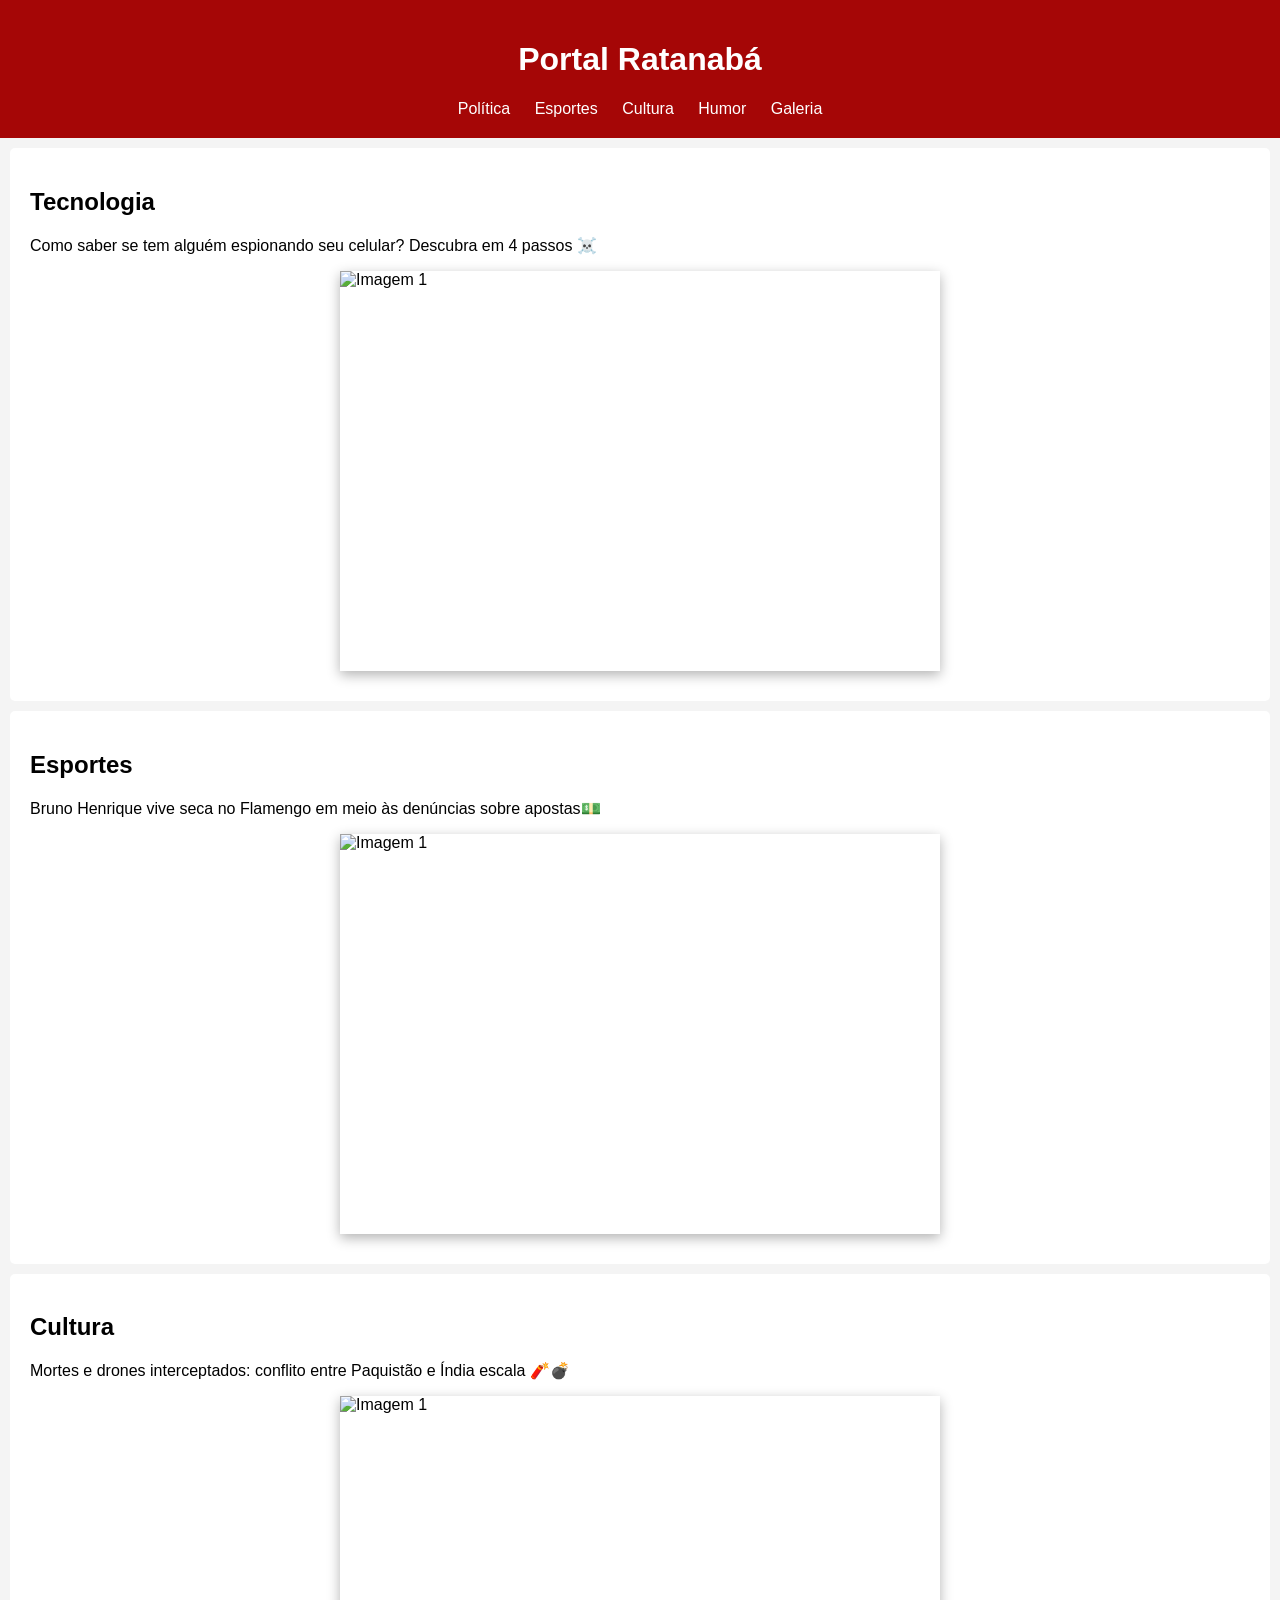
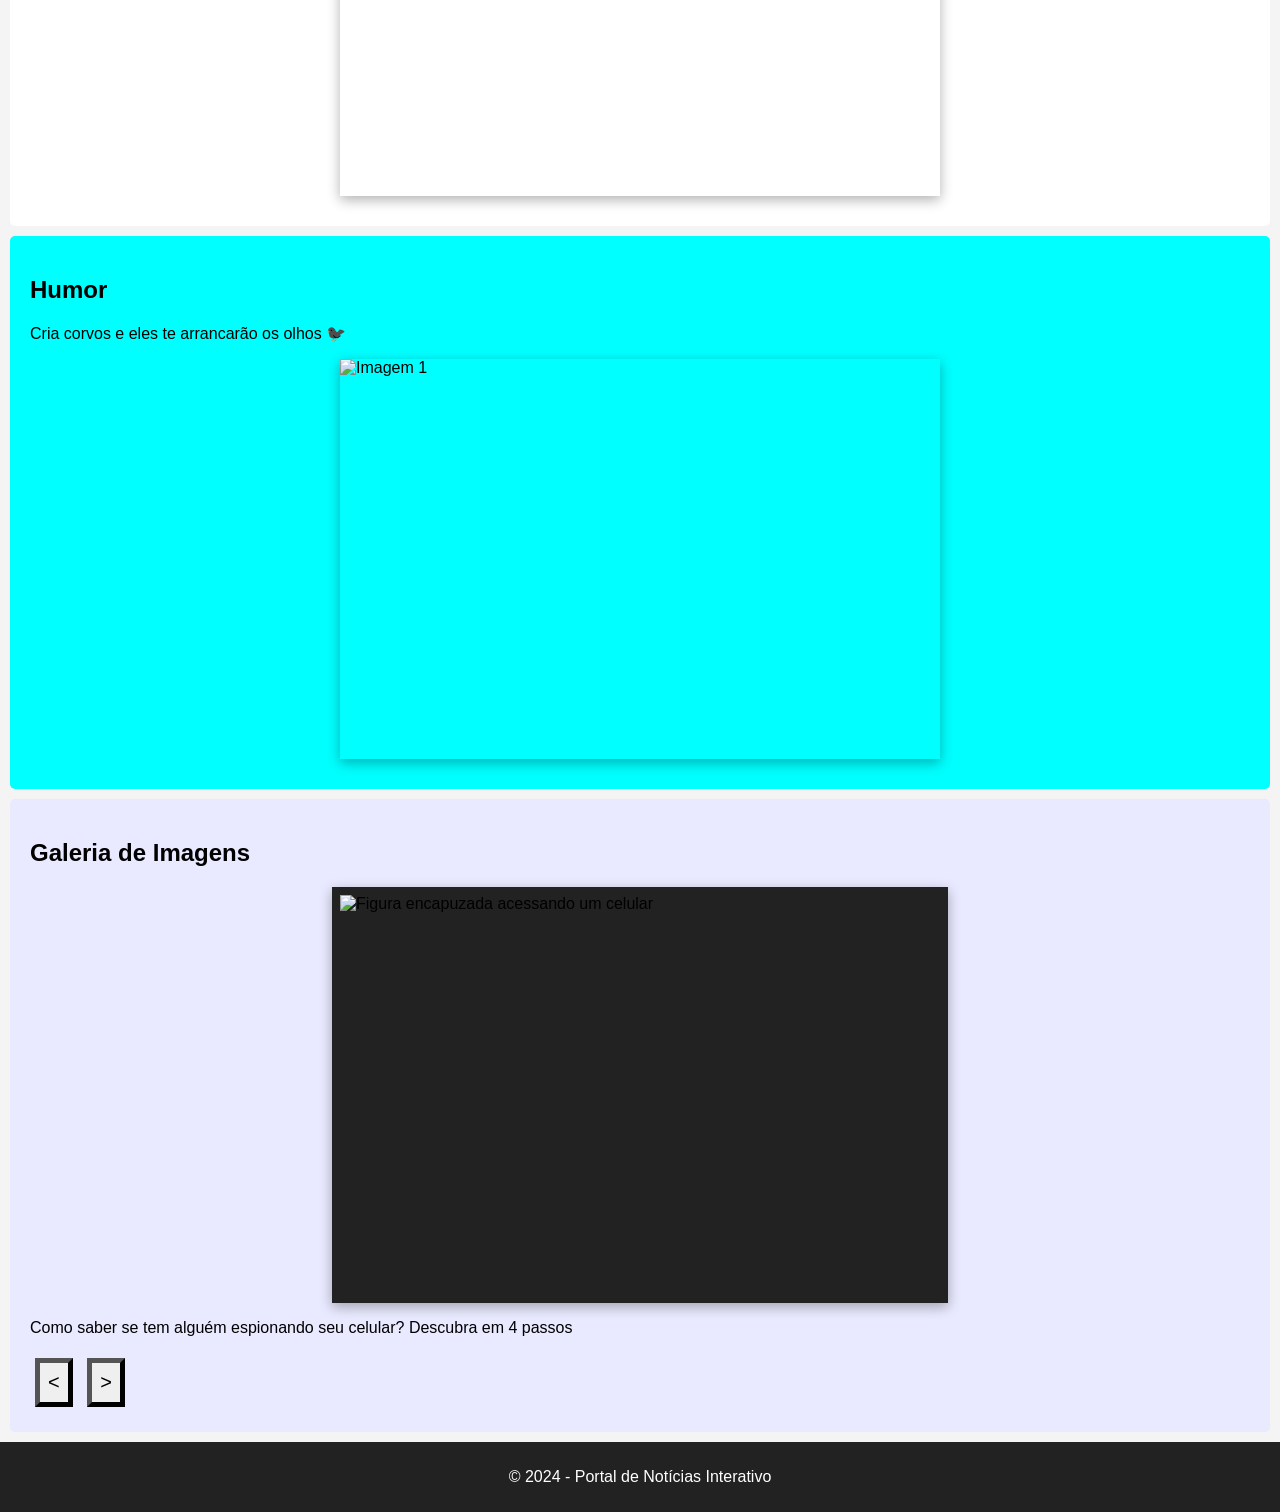
==== index.html @ 119e6946 "commit 2" ====
<!DOCTYPE html>
<html lang="pt-br">

<head>
    <link rel="icon" href="img\favicon.ico" type="image/x-icon">

    <meta charset="UTF-8">
    <title>Portal de Ratanabá</title>
    <link rel="stylesheet" href="css/estilos.css">
</head>

<body>
    <header>
        <h1>Portal Ratanabá</h1>
        <nav>
            <a href="#secao1">Política</a>
            <a href="#secao2">Esportes</a>
            <a href="#secao3">Cultura</a>
            <a href="#secao4">Humor</a>
            <a href="#galeria">Galeria</a>
        </nav>
    </header>
    <main>
        <section id="secao1">
            <h2>Tecnologia</h2>
            <p>Como saber se tem alguém espionando seu celular? Descubra em 4 passos ☠️</p> 
            <img src="https://conteudo.imguol.com.br/c/noticias/06/2018/08/19/espiao-hacker-seguranca-digital-1534694439023_v2_900x506.jpg.webp" alt="Imagem 1">

        </section>

        <section id="secao2">
            <h2>Esportes</h2>
            <p>Bruno Henrique vive seca no Flamengo em meio às denúncias sobre apostas💵</p> 
            <img src="https://i.ytimg.com/vi/PsQIPL8NWRI/hq720.jpg?sqp=-oaymwEhCK4FEIIDSFryq4qpAxMIARUAAAAAGAElAADIQj0AgKJD&rs=AOn4CLB_89P3lAuVj4WAFDMMkQ6Om1TGcA" alt="Imagem 1">
        </section>
        
        <section id="secao3">
            <h2>Cultura</h2>
            <p>Mortes e drones interceptados: conflito entre Paquistão e Índia escala 🧨💣</p> 
            <img src="https://ichef.bbci.co.uk/ace/ws/640/cpsprodpb/baee/live/a901a1b0-2ae1-11f0-9363-3143af46f15c.jpg.webp" alt = "Imagem 1">
        </section>

        <section id= "secao4"> 
         <h2>Humor</h2> 
         <p> Cria corvos e eles te arrancarão os olhos 🐦‍⬛</p>
        <img src ="https://s3.amazonaws.com/uploads.piaui.folha.uol.com.br/wp-content/uploads/2024/04/02142800/212_humor.jpg"alt = "Imagem 1">
        

        </section>

        <section id="galeria">
            <h2>Galeria de Imagens</h2>
        
            <img  id  = "imagem"> 
            
            <p id="descricao"></p>
            
            <button id="anterior"> < </button>
            <button id="proxima"> > </button>
        </section> 

    </main>
    <footer>
        <p>&copy; 2024 - Portal de Notícias Interativo</p>
    </footer>
    <script src="js/script.js"></script>
</body>

</html>
---- css/estilos.css ----
body {
    font-family: Arial, sans-serif;
    margin: 0;
    padding: 0;
    background-color: #f4f4f4;
}

header {
    background-color: #a50606;
    color: white;
    padding: 20px;
    text-align: center;
}

nav a {
    margin: 0 10px;
    color: white;
    text-decoration: none
}

section {
    padding: 20px;
    background-color: white;
    margin: 10px;
    border-radius: 5px;
}

img {
    width: 600px; 
    height: 400px;
    box-shadow: 0px 4px 12px rgba(0, 0, 0, 0.3);
    display: block;
    margin: 10px auto;
}

button {
    font-size: 20px;
    margin: 5px;
    padding: 8px; 
    border-width: 5px;
    
}

footer {
    text-align: center;
    padding: 10px;
    background-color: #222;
    color: white;
} 
 

#secao4 { 
    background-color: aqua;
}  

@keyframes fadeIn {
    from { opacity: 0; }
    to { opacity: 1; }
}
#imagem { 
    background-color: #222;
    padding: 8px;
    border-width: 8px; 
    animation: fadeIn 0.5s ease-in;
} 

button:hover {
    background-color: #a50606;
    color: white;
    cursor: pointer;
    transition: 0.3s;
}

#galeria {
    background-color: #e9e9ff;
    border-radius: 5px;
    padding: 20px;
} 



.fade {
    animation: fadeIn 0.5s ease-in;
}
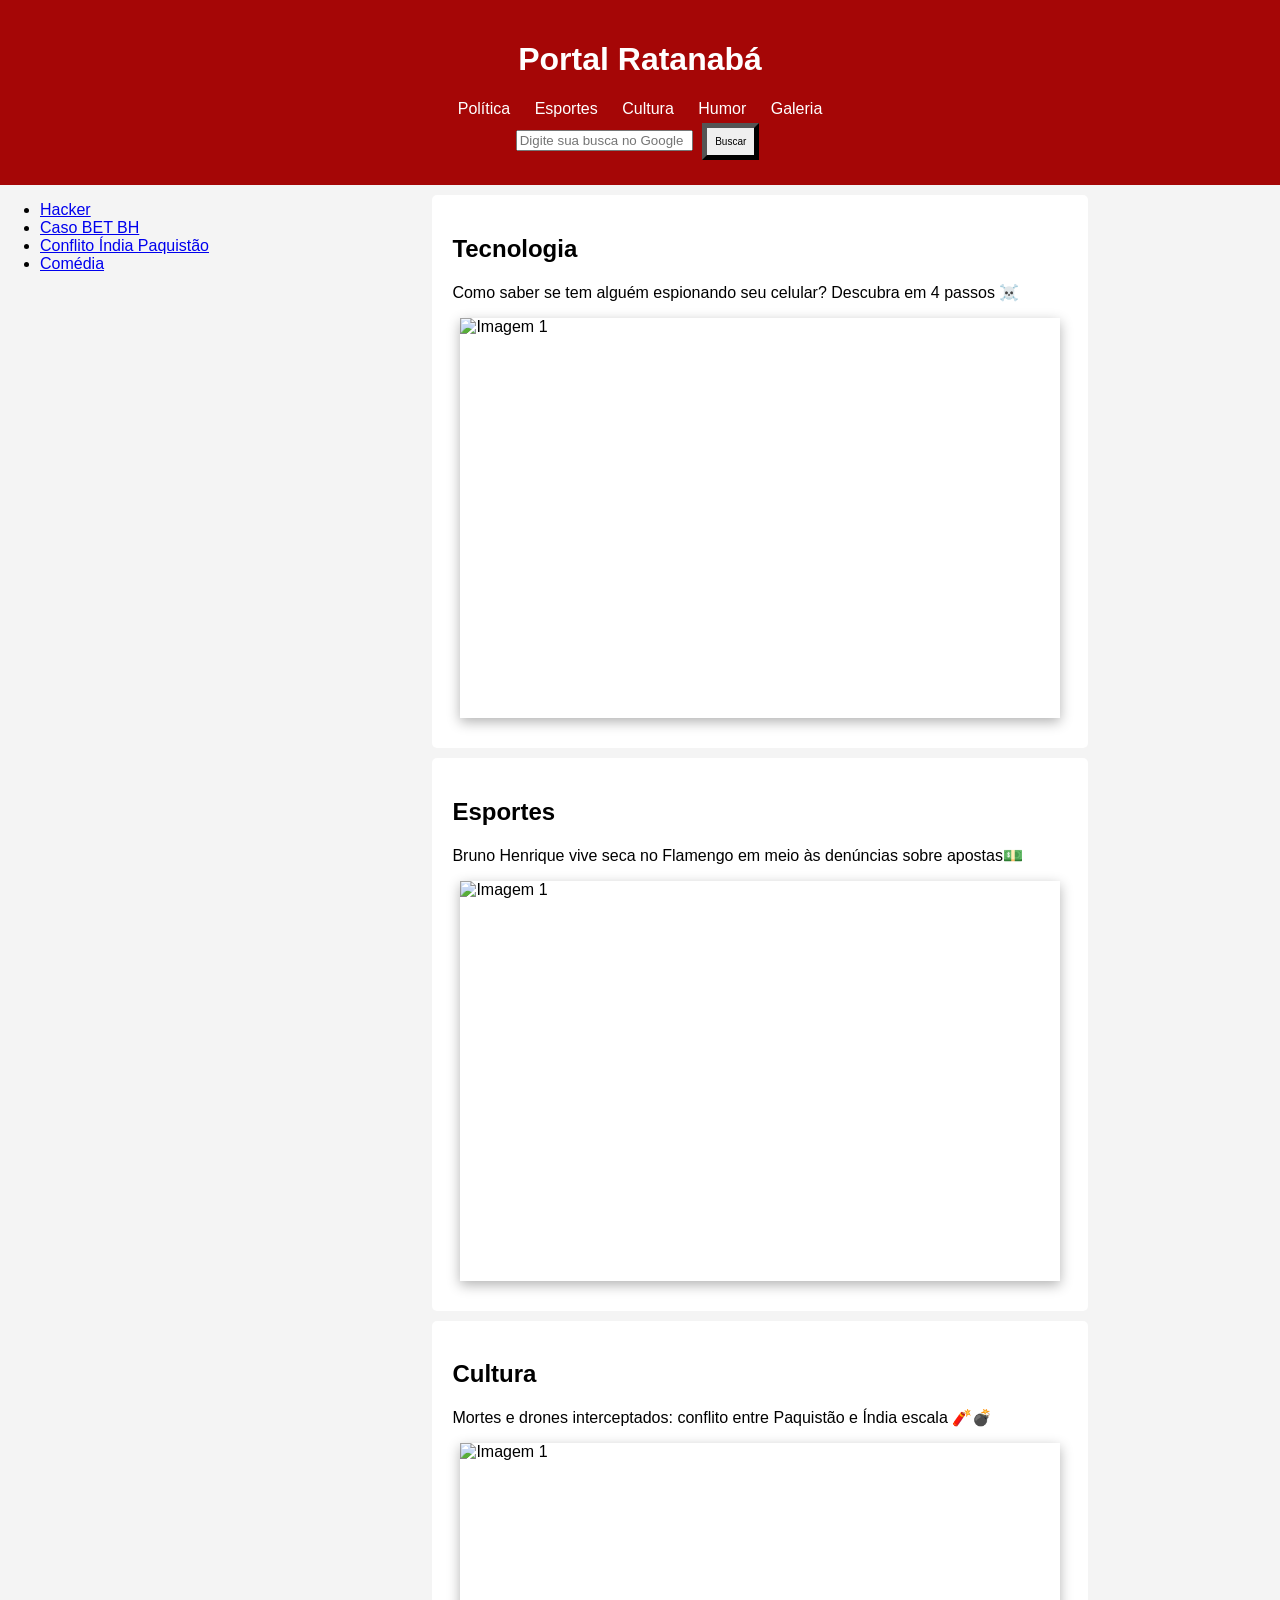
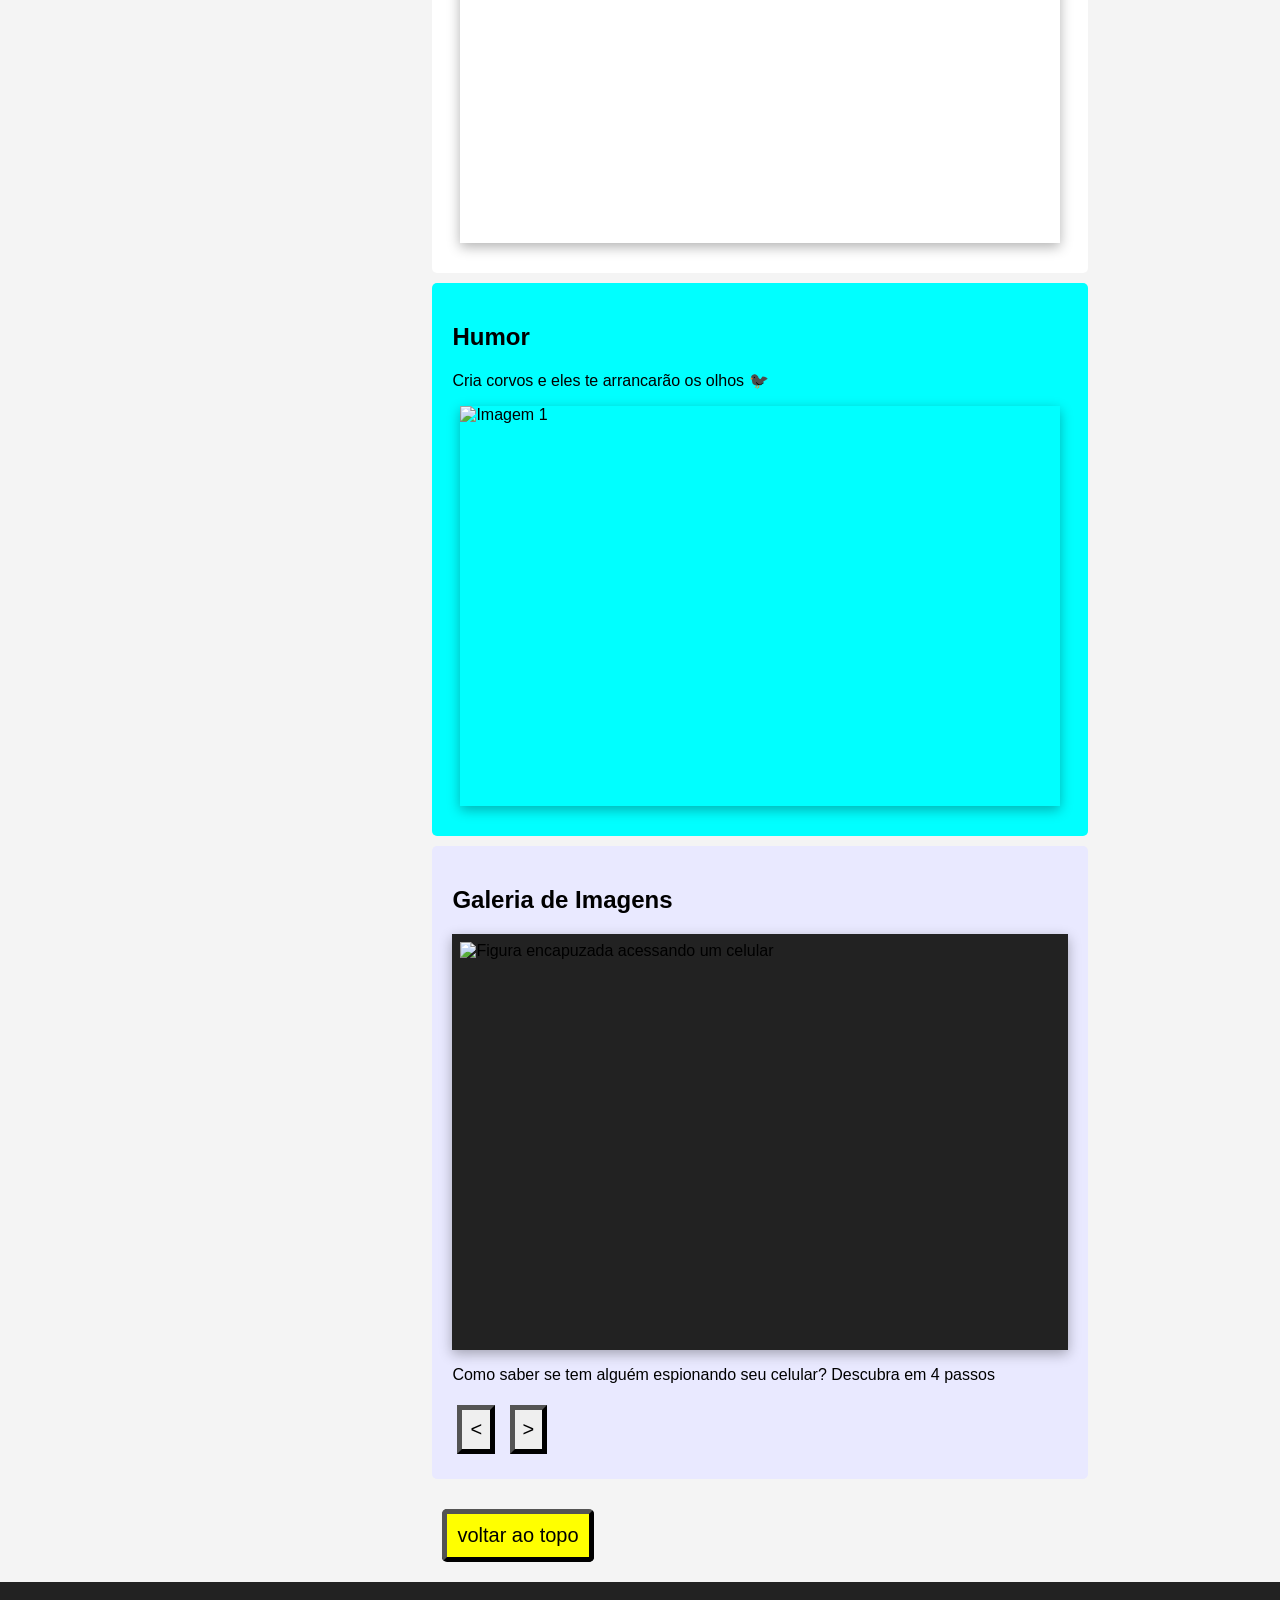
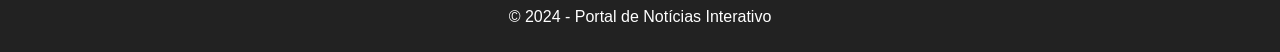
==== commit c220ab32: "commit 4" ====
--- a/index.html
+++ b/index.html
@@ -10,6 +10,8 @@
 </head>
 
 <body>
+
+
     <header>
         <h1>Portal Ratanabá</h1>
         <nav>
@@ -19,46 +21,85 @@
             <a href="#secao4">Humor</a>
             <a href="#galeria">Galeria</a>
         </nav>
+          <form action="https://www.google.com/search" method="get" target="_blank">
+    <input type="text" name="q" placeholder="Digite sua busca no Google" required>
+    <button type="submit", id = "google">Buscar</button>
+
     </header>
     <main>
-        <section id="secao1">
-            <h2>Tecnologia</h2>
-            <p>Como saber se tem alguém espionando seu celular? Descubra em 4 passos ☠️</p> 
-            <img src="https://conteudo.imguol.com.br/c/noticias/06/2018/08/19/espiao-hacker-seguranca-digital-1534694439023_v2_900x506.jpg.webp" alt="Imagem 1">
+        <div id="principal">
+            <div id ="lateral"> <ul>
+                <li>
+                <a href =https://www.uol.com.br/tilt/noticias/redacao/2025/05/08/como-saber-se-tem-alguem-espionando-seu-celular-descubra-em-4-passos.htm>
+                Hacker</a>
+                </li> 
+                <li>
+                <a href =https://www.uol.com.br/esporte/futebol/ultimas-noticias/2025/04/17/bruno-henrique-divulgou-bet-em-ano-de-caso-suspeito-fazer-muito-green.htm>
+                Caso BET BH</a>
+                </li>
+              <li> 
+                <a href="https://www.bbc.com/portuguese/articles/c14x4vz3yn5o"> 
+                    Conflito Índia Paquistão
+                </a>
+              </li> 
+              <li> 
+                <a href="https://piaui.folha.uol.com.br/materia/cria-corvos-e-eles-te-arrancarao-os-olhos/"> 
+                 Comédia
+                </a>
+              </li>
+                </ul>
 
-        </section>
+        </div>
+            <div id = "meio">
+                <section id="secao1">
+                    <h2>Tecnologia</h2>
+                    <p>Como saber se tem alguém espionando seu celular? Descubra em 4 passos ☠️</p>
+                    <img src="https://conteudo.imguol.com.br/c/noticias/06/2018/08/19/espiao-hacker-seguranca-digital-1534694439023_v2_900x506.jpg.webp"
+                        alt="Imagem 1">
 
-        <section id="secao2">
-            <h2>Esportes</h2>
-            <p>Bruno Henrique vive seca no Flamengo em meio às denúncias sobre apostas💵</p> 
-            <img src="https://i.ytimg.com/vi/PsQIPL8NWRI/hq720.jpg?sqp=-oaymwEhCK4FEIIDSFryq4qpAxMIARUAAAAAGAElAADIQj0AgKJD&rs=AOn4CLB_89P3lAuVj4WAFDMMkQ6Om1TGcA" alt="Imagem 1">
-        </section>
-        
-        <section id="secao3">
-            <h2>Cultura</h2>
-            <p>Mortes e drones interceptados: conflito entre Paquistão e Índia escala 🧨💣</p> 
-            <img src="https://ichef.bbci.co.uk/ace/ws/640/cpsprodpb/baee/live/a901a1b0-2ae1-11f0-9363-3143af46f15c.jpg.webp" alt = "Imagem 1">
-        </section>
+                </section>
 
-        <section id= "secao4"> 
-         <h2>Humor</h2> 
-         <p> Cria corvos e eles te arrancarão os olhos 🐦‍⬛</p>
-        <img src ="https://s3.amazonaws.com/uploads.piaui.folha.uol.com.br/wp-content/uploads/2024/04/02142800/212_humor.jpg"alt = "Imagem 1">
-        
+                <section id="secao2">
+                    <h2>Esportes</h2>
+                    <p>Bruno Henrique vive seca no Flamengo em meio às denúncias sobre apostas💵</p>
+                    <img src="https://i.ytimg.com/vi/PsQIPL8NWRI/hq720.jpg?sqp=-oaymwEhCK4FEIIDSFryq4qpAxMIARUAAAAAGAElAADIQj0AgKJD&rs=AOn4CLB_89P3lAuVj4WAFDMMkQ6Om1TGcA"
+                        alt="Imagem 1">
+                </section>
 
-        </section>
+                <section id="secao3">
+                    <h2>Cultura</h2>
+                    <p>Mortes e drones interceptados: conflito entre Paquistão e Índia escala 🧨💣</p>
+                    <img src="https://ichef.bbci.co.uk/ace/ws/640/cpsprodpb/baee/live/a901a1b0-2ae1-11f0-9363-3143af46f15c.jpg.webp"
+                        alt="Imagem 1">
+                </section>
 
-        <section id="galeria">
-            <h2>Galeria de Imagens</h2>
-        
-            <img  id  = "imagem"> 
-            
-            <p id="descricao"></p>
-            
-            <button id="anterior"> < </button>
-            <button id="proxima"> > </button>
-        </section> 
+                <section id="secao4">
+                    <h2>Humor</h2>
+                    <p> Cria corvos e eles te arrancarão os olhos 🐦‍⬛</p>
+                    <img src="https://s3.amazonaws.com/uploads.piaui.folha.uol.com.br/wp-content/uploads/2024/04/02142800/212_humor.jpg"
+                        alt="Imagem 1">
 
+
+                </section>
+
+                <section id="galeria">
+                    <h2>Galeria de Imagens</h2>
+
+                    <img id="imagem">
+
+                    <p id="descricao"></p>
+
+                    <button id="anterior">
+                        < </button>
+                            <button id="proxima"> > </button>
+
+
+                </section>
+
+                <a href="#"><button id="topo">voltar ao topo </button></a>
+            </div>
+
+        </div>
     </main>
     <footer>
         <p>&copy; 2024 - Portal de Notícias Interativo</p>
@@ -66,4 +107,5 @@
     <script src="js/script.js"></script>
 </body>
 
+
 </html>
--- a/css/estilos.css
+++ b/css/estilos.css
@@ -1,3 +1,13 @@
+@keyframes fadeIn {
+  from {
+    opacity: 0;
+  }
+  to {
+    opacity: 1;
+  }
+}
+
+
 body {
     font-family: Arial, sans-serif;
     margin: 0;
@@ -15,7 +25,7 @@
 nav a {
     margin: 0 10px;
     color: white;
-    text-decoration: none
+    text-decoration: none;
 }
 
 section {
@@ -26,19 +36,19 @@
 }
 
 img {
-    width: 600px; 
+    width: 600px;
     height: 400px;
     box-shadow: 0px 4px 12px rgba(0, 0, 0, 0.3);
     display: block;
     margin: 10px auto;
+    
 }
 
 button {
     font-size: 20px;
     margin: 5px;
-    padding: 8px; 
+    padding: 8px;
     border-width: 5px;
-    
 }
 
 footer {
@@ -46,26 +56,25 @@
     padding: 10px;
     background-color: #222;
     color: white;
-} 
- 
+}
 
-#secao4 { 
+#secao4 {
     background-color: aqua;
-}  
+}
 
-@keyframes fadeIn {
-    from { opacity: 0; }
-    to { opacity: 1; }
-}
-#imagem { 
+#imagem {
     background-color: #222;
     padding: 8px;
-    border-width: 8px; 
-    animation: fadeIn 0.5s ease-in;
-} 
+    border-width: 8px;
+    opacity: 1; 
+}
+
+.fade-out {
+    animation: fadeIn 0.5s ease-in-out;
+}
 
 button:hover {
-    background-color: #a50606;
+    background-color: #0615e6;
     color: white;
     cursor: pointer;
     transition: 0.3s;
@@ -76,10 +85,23 @@
     border-radius: 5px;
     padding: 20px;
 } 
+#topo { 
+   background-color:yellow;
+    font-size: 20px;
+    padding: 10px;
+    margin: 20px;
+    border-radius: 5px;
+    
+} 
 
-
-
-.fade {
-    animation: fadeIn 0.5s ease-in;
+#principal{ 
+    display:flex;
+    flex-direction: row; 
+    
 }
-
+#lateral { 
+    width: 33%;
+} 
+#google{
+    font-size: 10px;
+ }
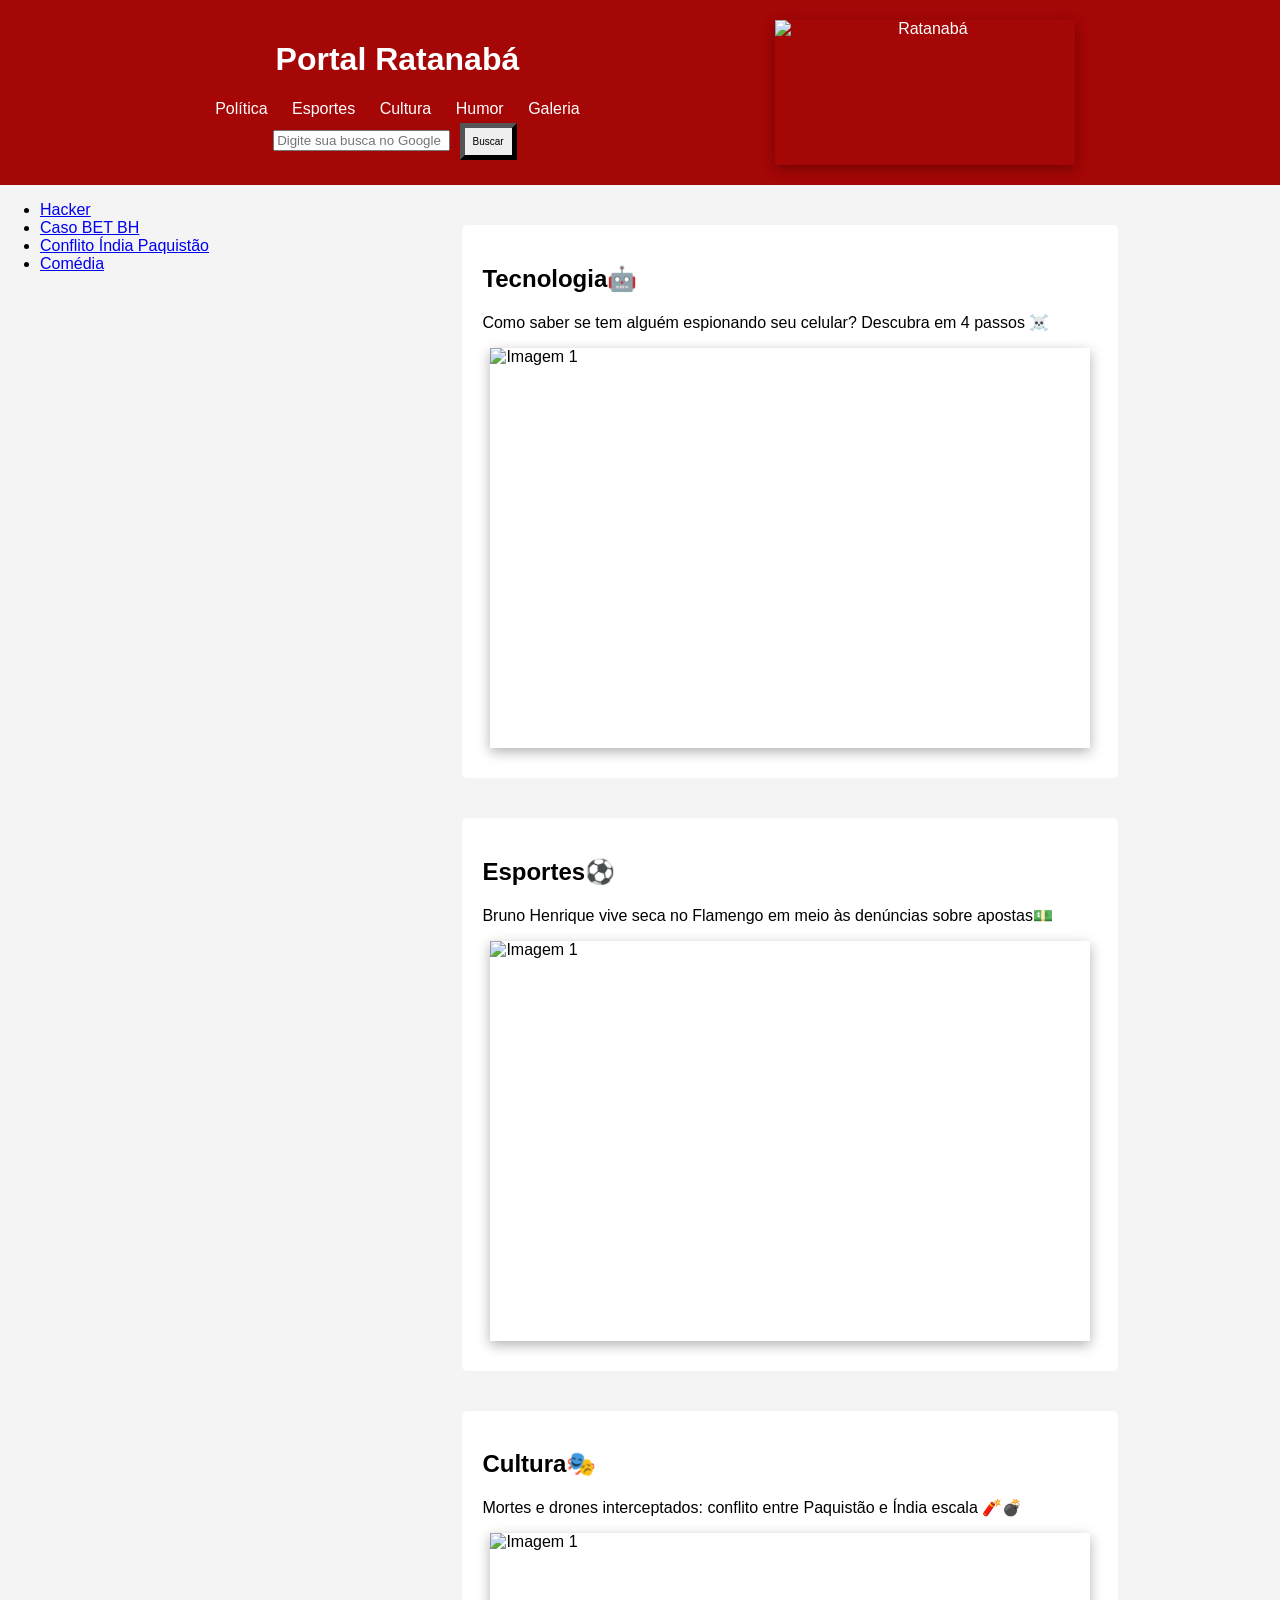
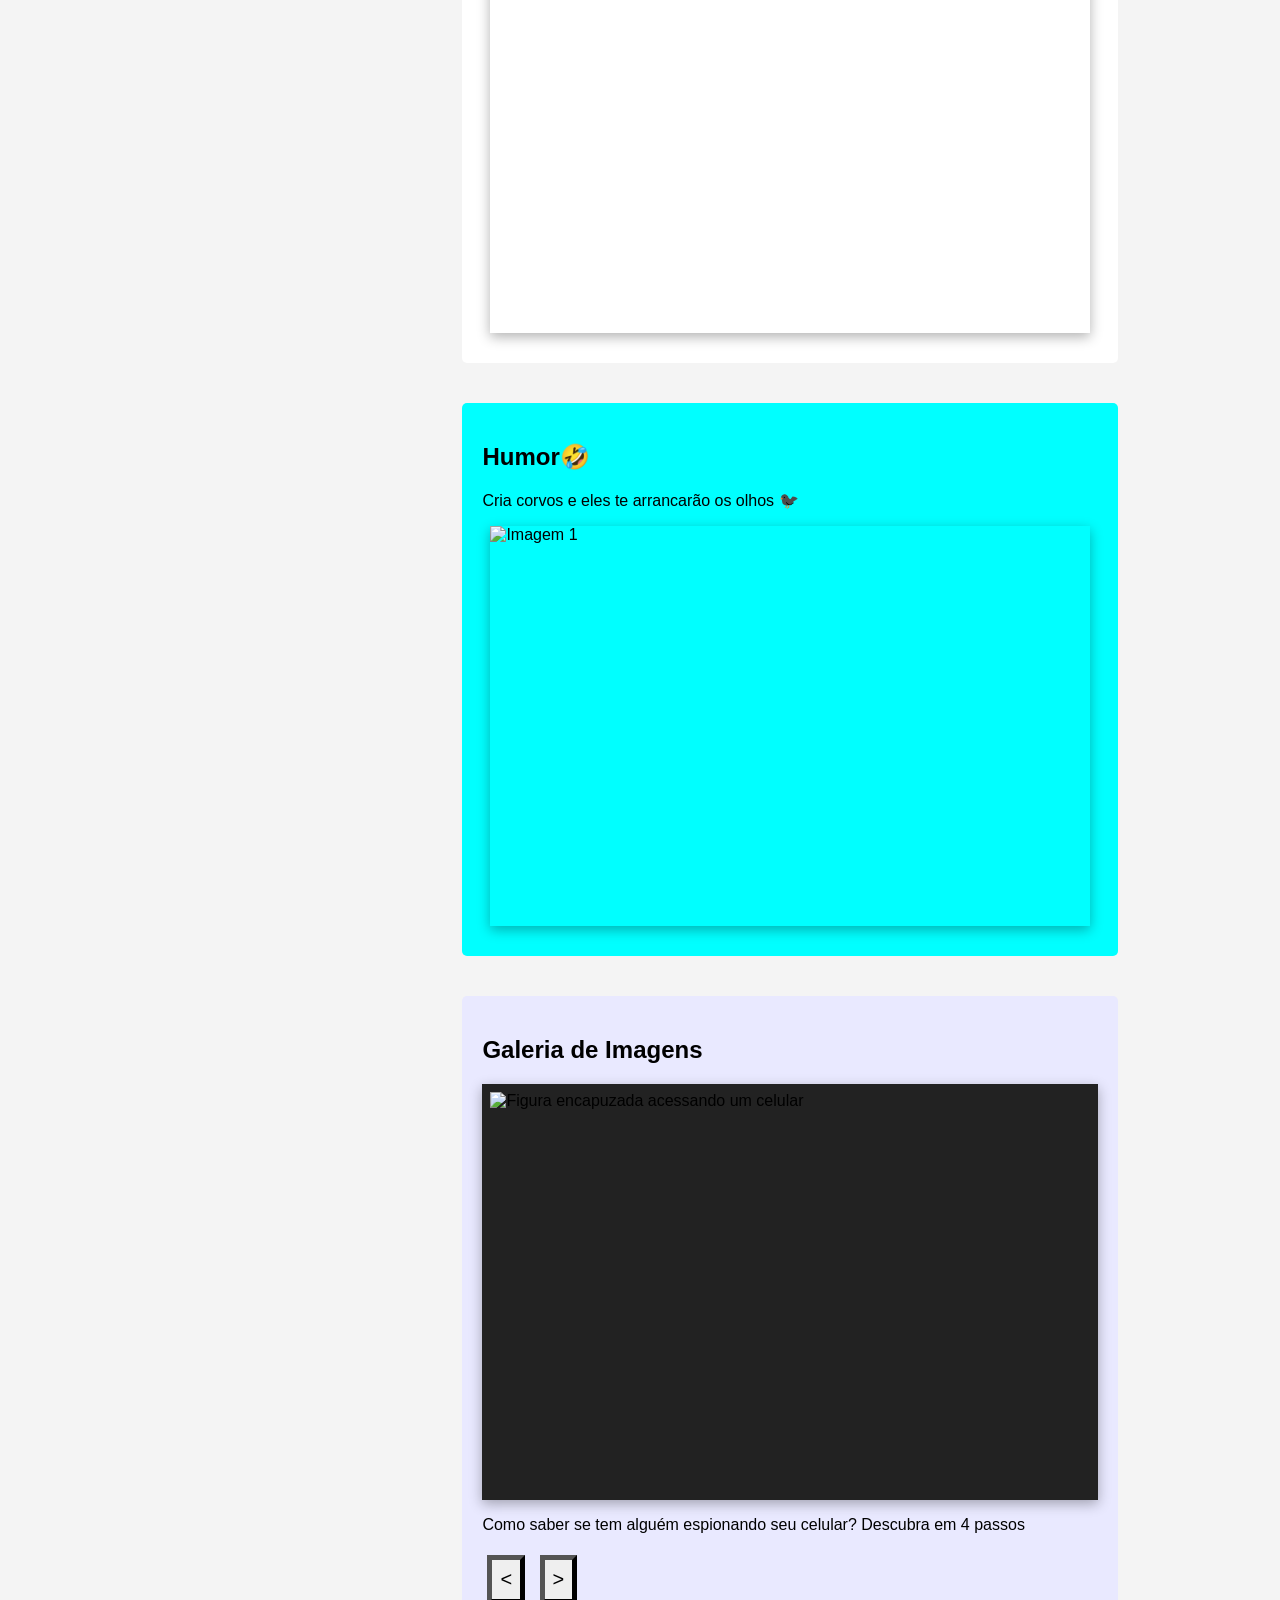
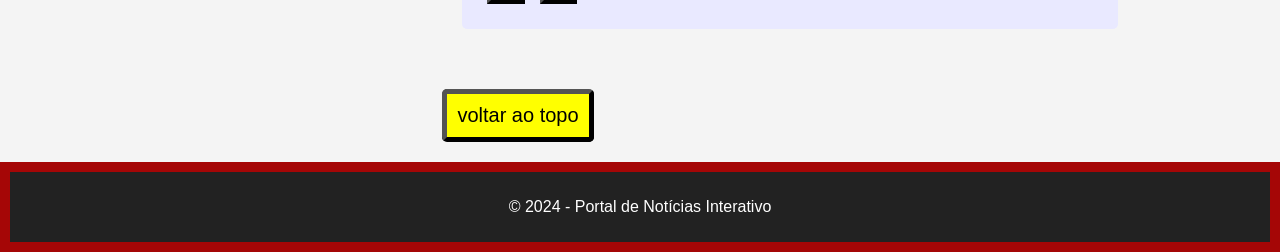
==== commit 044401e0: "21,22,23" ====
--- a/index.html
+++ b/index.html
@@ -13,46 +13,54 @@
 
 
     <header>
-        <h1>Portal Ratanabá</h1>
-        <nav>
-            <a href="#secao1">Política</a>
-            <a href="#secao2">Esportes</a>
-            <a href="#secao3">Cultura</a>
-            <a href="#secao4">Humor</a>
-            <a href="#galeria">Galeria</a>
-        </nav>
-          <form action="https://www.google.com/search" method="get" target="_blank">
-    <input type="text" name="q" placeholder="Digite sua busca no Google" required>
-    <button type="submit", id = "google">Buscar</button>
+        <div id="menu">
+            <h1>Portal Ratanabá</h1>
+            <nav>
+                <a href="#secao1">Política</a>
+                <a href="#secao2">Esportes</a>
+                <a href="#secao3">Cultura</a>
+                <a href="#secao4">Humor</a>
+                <a href="#galeria">Galeria</a>
+            </nav>
+            <form action="https://www.google.com/search" method="get" target="_blank">
+                <input type="text" name="q" placeholder="Digite sua busca no Google" required>
+                <button type="submit" , id="google">Buscar</button>
+            </form>
+        </div>
+
+        <img id="imagem5" src="/Trabalho-de-PP1-2023.1/img/imagem5.jpg" alt="Ratanabá">
 
     </header>
     <main>
         <div id="principal">
-            <div id ="lateral"> <ul>
-                <li>
-                <a href =https://www.uol.com.br/tilt/noticias/redacao/2025/05/08/como-saber-se-tem-alguem-espionando-seu-celular-descubra-em-4-passos.htm>
-                Hacker</a>
-                </li> 
-                <li>
-                <a href =https://www.uol.com.br/esporte/futebol/ultimas-noticias/2025/04/17/bruno-henrique-divulgou-bet-em-ano-de-caso-suspeito-fazer-muito-green.htm>
-                Caso BET BH</a>
-                </li>
-              <li> 
-                <a href="https://www.bbc.com/portuguese/articles/c14x4vz3yn5o"> 
-                    Conflito Índia Paquistão
-                </a>
-              </li> 
-              <li> 
-                <a href="https://piaui.folha.uol.com.br/materia/cria-corvos-e-eles-te-arrancarao-os-olhos/"> 
-                 Comédia
-                </a>
-              </li>
+            <div id="lateral">
+                <ul>
+                    <li>
+                        <a
+                            href=https://www.uol.com.br/tilt/noticias/redacao/2025/05/08/como-saber-se-tem-alguem-espionando-seu-celular-descubra-em-4-passos.htm>
+                            Hacker</a>
+                    </li>
+                    <li>
+                        <a
+                            href=https://www.uol.com.br/esporte/futebol/ultimas-noticias/2025/04/17/bruno-henrique-divulgou-bet-em-ano-de-caso-suspeito-fazer-muito-green.htm>
+                            Caso BET BH</a>
+                    </li>
+                    <li>
+                        <a href="https://www.bbc.com/portuguese/articles/c14x4vz3yn5o">
+                            Conflito Índia Paquistão
+                        </a>
+                    </li>
+                    <li>
+                        <a href="https://piaui.folha.uol.com.br/materia/cria-corvos-e-eles-te-arrancarao-os-olhos/">
+                            Comédia
+                        </a>
+                    </li>
                 </ul>
 
-        </div>
-            <div id = "meio">
+            </div>
+            <div id="meio">
                 <section id="secao1">
-                    <h2>Tecnologia</h2>
+                    <h2>Tecnologia🤖</h2>
                     <p>Como saber se tem alguém espionando seu celular? Descubra em 4 passos ☠️</p>
                     <img src="https://conteudo.imguol.com.br/c/noticias/06/2018/08/19/espiao-hacker-seguranca-digital-1534694439023_v2_900x506.jpg.webp"
                         alt="Imagem 1">
@@ -60,21 +68,21 @@
                 </section>
 
                 <section id="secao2">
-                    <h2>Esportes</h2>
+                    <h2>Esportes⚽</h2>
                     <p>Bruno Henrique vive seca no Flamengo em meio às denúncias sobre apostas💵</p>
                     <img src="https://i.ytimg.com/vi/PsQIPL8NWRI/hq720.jpg?sqp=-oaymwEhCK4FEIIDSFryq4qpAxMIARUAAAAAGAElAADIQj0AgKJD&rs=AOn4CLB_89P3lAuVj4WAFDMMkQ6Om1TGcA"
                         alt="Imagem 1">
                 </section>
 
                 <section id="secao3">
-                    <h2>Cultura</h2>
+                    <h2>Cultura🎭</h2>
                     <p>Mortes e drones interceptados: conflito entre Paquistão e Índia escala 🧨💣</p>
                     <img src="https://ichef.bbci.co.uk/ace/ws/640/cpsprodpb/baee/live/a901a1b0-2ae1-11f0-9363-3143af46f15c.jpg.webp"
                         alt="Imagem 1">
                 </section>
 
                 <section id="secao4">
-                    <h2>Humor</h2>
+                    <h2>Humor🤣</h2>
                     <p> Cria corvos e eles te arrancarão os olhos 🐦‍⬛</p>
                     <img src="https://s3.amazonaws.com/uploads.piaui.folha.uol.com.br/wp-content/uploads/2024/04/02142800/212_humor.jpg"
                         alt="Imagem 1">
--- a/css/estilos.css
+++ b/css/estilos.css
@@ -20,6 +20,8 @@
     color: white;
     padding: 20px;
     text-align: center;
+    display: flex;
+    justify-content: space-evenly;
 }
 
 nav a {
@@ -31,7 +33,7 @@
 section {
     padding: 20px;
     background-color: white;
-    margin: 10px;
+    margin: 40px;
     border-radius: 5px;
 }
 
@@ -56,6 +58,7 @@
     padding: 10px;
     background-color: #222;
     color: white;
+    border: 10px solid #a50606;
 }
 
 #secao4 {
@@ -104,4 +107,11 @@
 } 
 #google{
     font-size: 10px;
- }
+}
+
+
+#imagem5{
+    width: 300px;
+    height: auto;
+    margin: 0;
+}
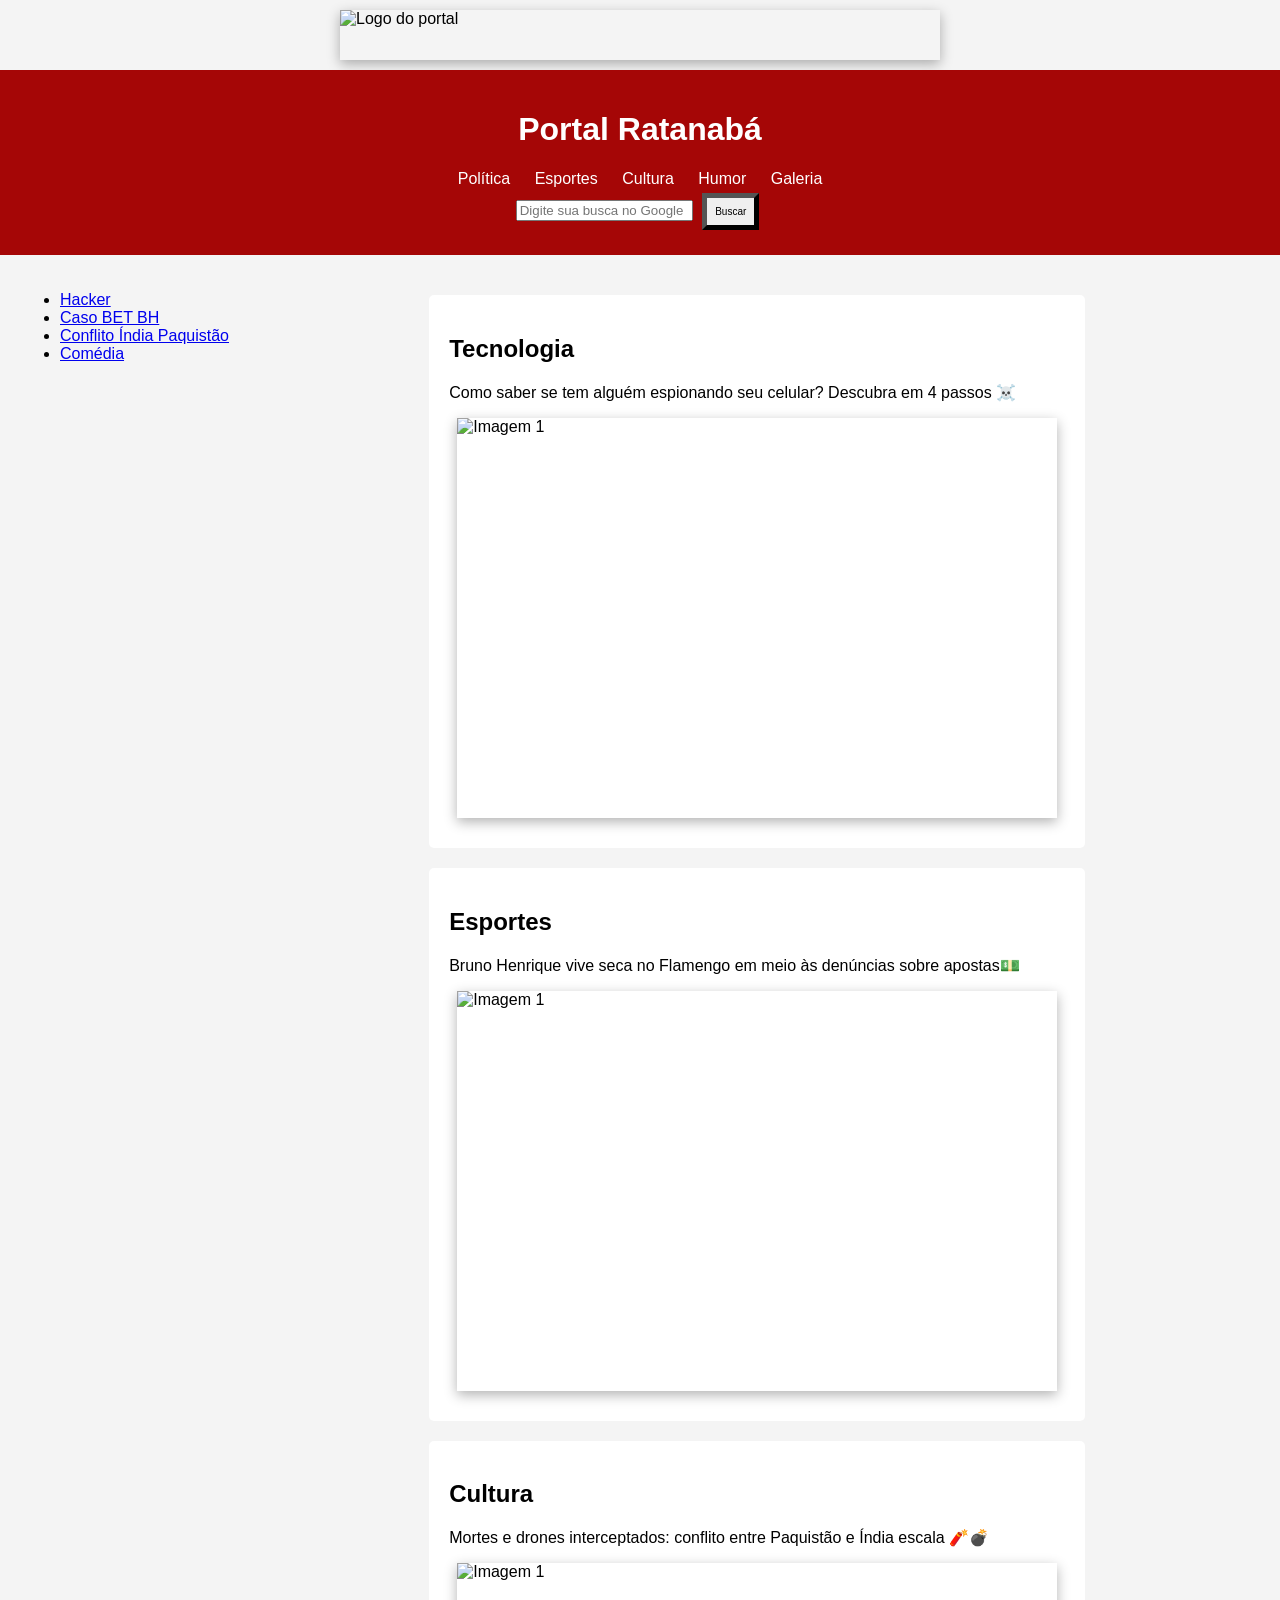
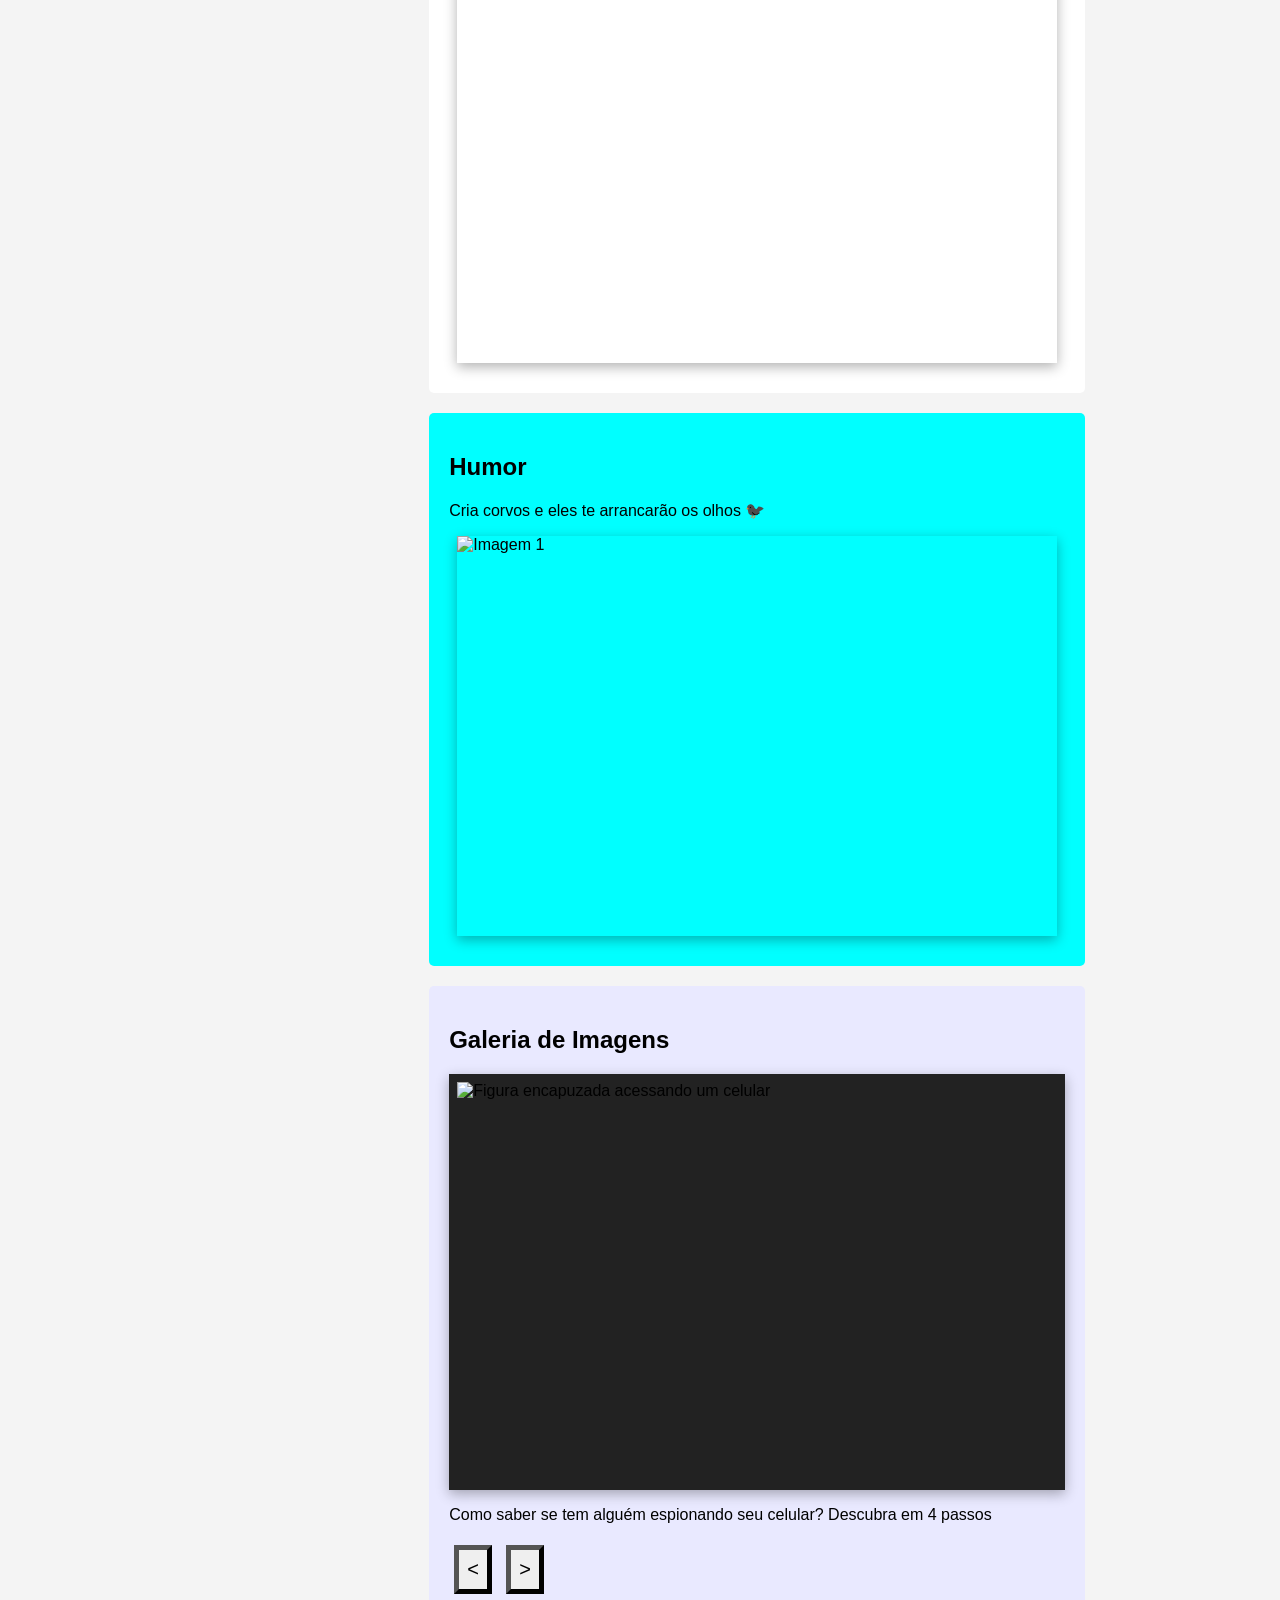
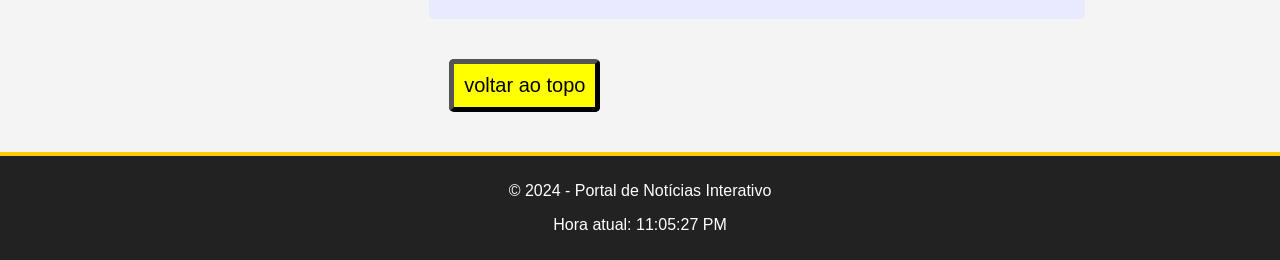
==== commit c0e70369: "commit 4" ====
--- a/index.html
+++ b/index.html
@@ -4,7 +4,9 @@
 <head>
     <link rel="icon" href="img\favicon.ico" type="image/x-icon">
 
-    <meta charset="UTF-8">
+    <meta charset="UTF-8"> 
+    <div style="display: flex; align-items: center; justify-content: center; gap: 10px;"></div> 
+    <img src="img/logo.png" alt="Logo do portal" style="height: 50px;">
     <title>Portal de Ratanabá</title>
     <link rel="stylesheet" href="css/estilos.css">
 </head>
@@ -13,54 +15,46 @@
 
 
     <header>
-        <div id="menu">
-            <h1>Portal Ratanabá</h1>
-            <nav>
-                <a href="#secao1">Política</a>
-                <a href="#secao2">Esportes</a>
-                <a href="#secao3">Cultura</a>
-                <a href="#secao4">Humor</a>
-                <a href="#galeria">Galeria</a>
-            </nav>
-            <form action="https://www.google.com/search" method="get" target="_blank">
-                <input type="text" name="q" placeholder="Digite sua busca no Google" required>
-                <button type="submit" , id="google">Buscar</button>
-            </form>
-        </div>
-
-        <img id="imagem5" src="/Trabalho-de-PP1-2023.1/img/imagem5.jpg" alt="Ratanabá">
+        <h1>Portal Ratanabá</h1>
+        <nav>
+            <a href="#secao1">Política</a>
+            <a href="#secao2">Esportes</a>
+            <a href="#secao3">Cultura</a>
+            <a href="#secao4">Humor</a>
+            <a href="#galeria">Galeria</a>
+        </nav>
+          <form action="https://www.google.com/search" method="get" target="_blank">
+    <input type="text" name="q" placeholder="Digite sua busca no Google" required>
+    <button type="submit", id = "google">Buscar</button>
 
     </header>
     <main>
         <div id="principal">
-            <div id="lateral">
-                <ul>
-                    <li>
-                        <a
-                            href=https://www.uol.com.br/tilt/noticias/redacao/2025/05/08/como-saber-se-tem-alguem-espionando-seu-celular-descubra-em-4-passos.htm>
-                            Hacker</a>
-                    </li>
-                    <li>
-                        <a
-                            href=https://www.uol.com.br/esporte/futebol/ultimas-noticias/2025/04/17/bruno-henrique-divulgou-bet-em-ano-de-caso-suspeito-fazer-muito-green.htm>
-                            Caso BET BH</a>
-                    </li>
-                    <li>
-                        <a href="https://www.bbc.com/portuguese/articles/c14x4vz3yn5o">
-                            Conflito Índia Paquistão
-                        </a>
-                    </li>
-                    <li>
-                        <a href="https://piaui.folha.uol.com.br/materia/cria-corvos-e-eles-te-arrancarao-os-olhos/">
-                            Comédia
-                        </a>
-                    </li>
+            <div id ="lateral"> <ul>
+                <li>
+                <a href =https://www.uol.com.br/tilt/noticias/redacao/2025/05/08/como-saber-se-tem-alguem-espionando-seu-celular-descubra-em-4-passos.htm>
+                Hacker</a>
+                </li> 
+                <li>
+                <a href =https://www.uol.com.br/esporte/futebol/ultimas-noticias/2025/04/17/bruno-henrique-divulgou-bet-em-ano-de-caso-suspeito-fazer-muito-green.htm>
+                Caso BET BH</a>
+                </li>
+              <li> 
+                <a href="https://www.bbc.com/portuguese/articles/c14x4vz3yn5o"> 
+                    Conflito Índia Paquistão
+                </a>
+              </li> 
+              <li> 
+                <a href="https://piaui.folha.uol.com.br/materia/cria-corvos-e-eles-te-arrancarao-os-olhos/"> 
+                 Comédia
+                </a>
+              </li>
                 </ul>
 
-            </div>
-            <div id="meio">
+        </div>
+            <div id = "meio">
                 <section id="secao1">
-                    <h2>Tecnologia🤖</h2>
+                    <h2>Tecnologia</h2>
                     <p>Como saber se tem alguém espionando seu celular? Descubra em 4 passos ☠️</p>
                     <img src="https://conteudo.imguol.com.br/c/noticias/06/2018/08/19/espiao-hacker-seguranca-digital-1534694439023_v2_900x506.jpg.webp"
                         alt="Imagem 1">
@@ -68,21 +62,21 @@
                 </section>
 
                 <section id="secao2">
-                    <h2>Esportes⚽</h2>
+                    <h2>Esportes</h2>
                     <p>Bruno Henrique vive seca no Flamengo em meio às denúncias sobre apostas💵</p>
                     <img src="https://i.ytimg.com/vi/PsQIPL8NWRI/hq720.jpg?sqp=-oaymwEhCK4FEIIDSFryq4qpAxMIARUAAAAAGAElAADIQj0AgKJD&rs=AOn4CLB_89P3lAuVj4WAFDMMkQ6Om1TGcA"
                         alt="Imagem 1">
                 </section>
 
                 <section id="secao3">
-                    <h2>Cultura🎭</h2>
+                    <h2>Cultura</h2>
                     <p>Mortes e drones interceptados: conflito entre Paquistão e Índia escala 🧨💣</p>
                     <img src="https://ichef.bbci.co.uk/ace/ws/640/cpsprodpb/baee/live/a901a1b0-2ae1-11f0-9363-3143af46f15c.jpg.webp"
                         alt="Imagem 1">
                 </section>
 
                 <section id="secao4">
-                    <h2>Humor🤣</h2>
+                    <h2>Humor</h2>
                     <p> Cria corvos e eles te arrancarão os olhos 🐦‍⬛</p>
                     <img src="https://s3.amazonaws.com/uploads.piaui.folha.uol.com.br/wp-content/uploads/2024/04/02142800/212_humor.jpg"
                         alt="Imagem 1">
@@ -111,6 +105,7 @@
     </main>
     <footer>
         <p>&copy; 2024 - Portal de Notícias Interativo</p>
+        <p id="hora"></p>
     </footer>
     <script src="js/script.js"></script>
 </body>
--- a/css/estilos.css
+++ b/css/estilos.css
@@ -20,8 +20,6 @@
     color: white;
     padding: 20px;
     text-align: center;
-    display: flex;
-    justify-content: space-evenly;
 }
 
 nav a {
@@ -33,7 +31,7 @@
 section {
     padding: 20px;
     background-color: white;
-    margin: 40px;
+    margin: 20px 0;
     border-radius: 5px;
 }
 
@@ -57,8 +55,8 @@
     text-align: center;
     padding: 10px;
     background-color: #222;
-    color: white;
-    border: 10px solid #a50606;
+    color: white; 
+    border-top: 4px solid #ffcc00;
 }
 
 #secao4 {
@@ -107,11 +105,7 @@
 } 
 #google{
     font-size: 10px;
-}
-
-
-#imagem5{
-    width: 300px;
-    height: auto;
-    margin: 0;
-}+ } 
+ main{ 
+    margin:20px;
+ }
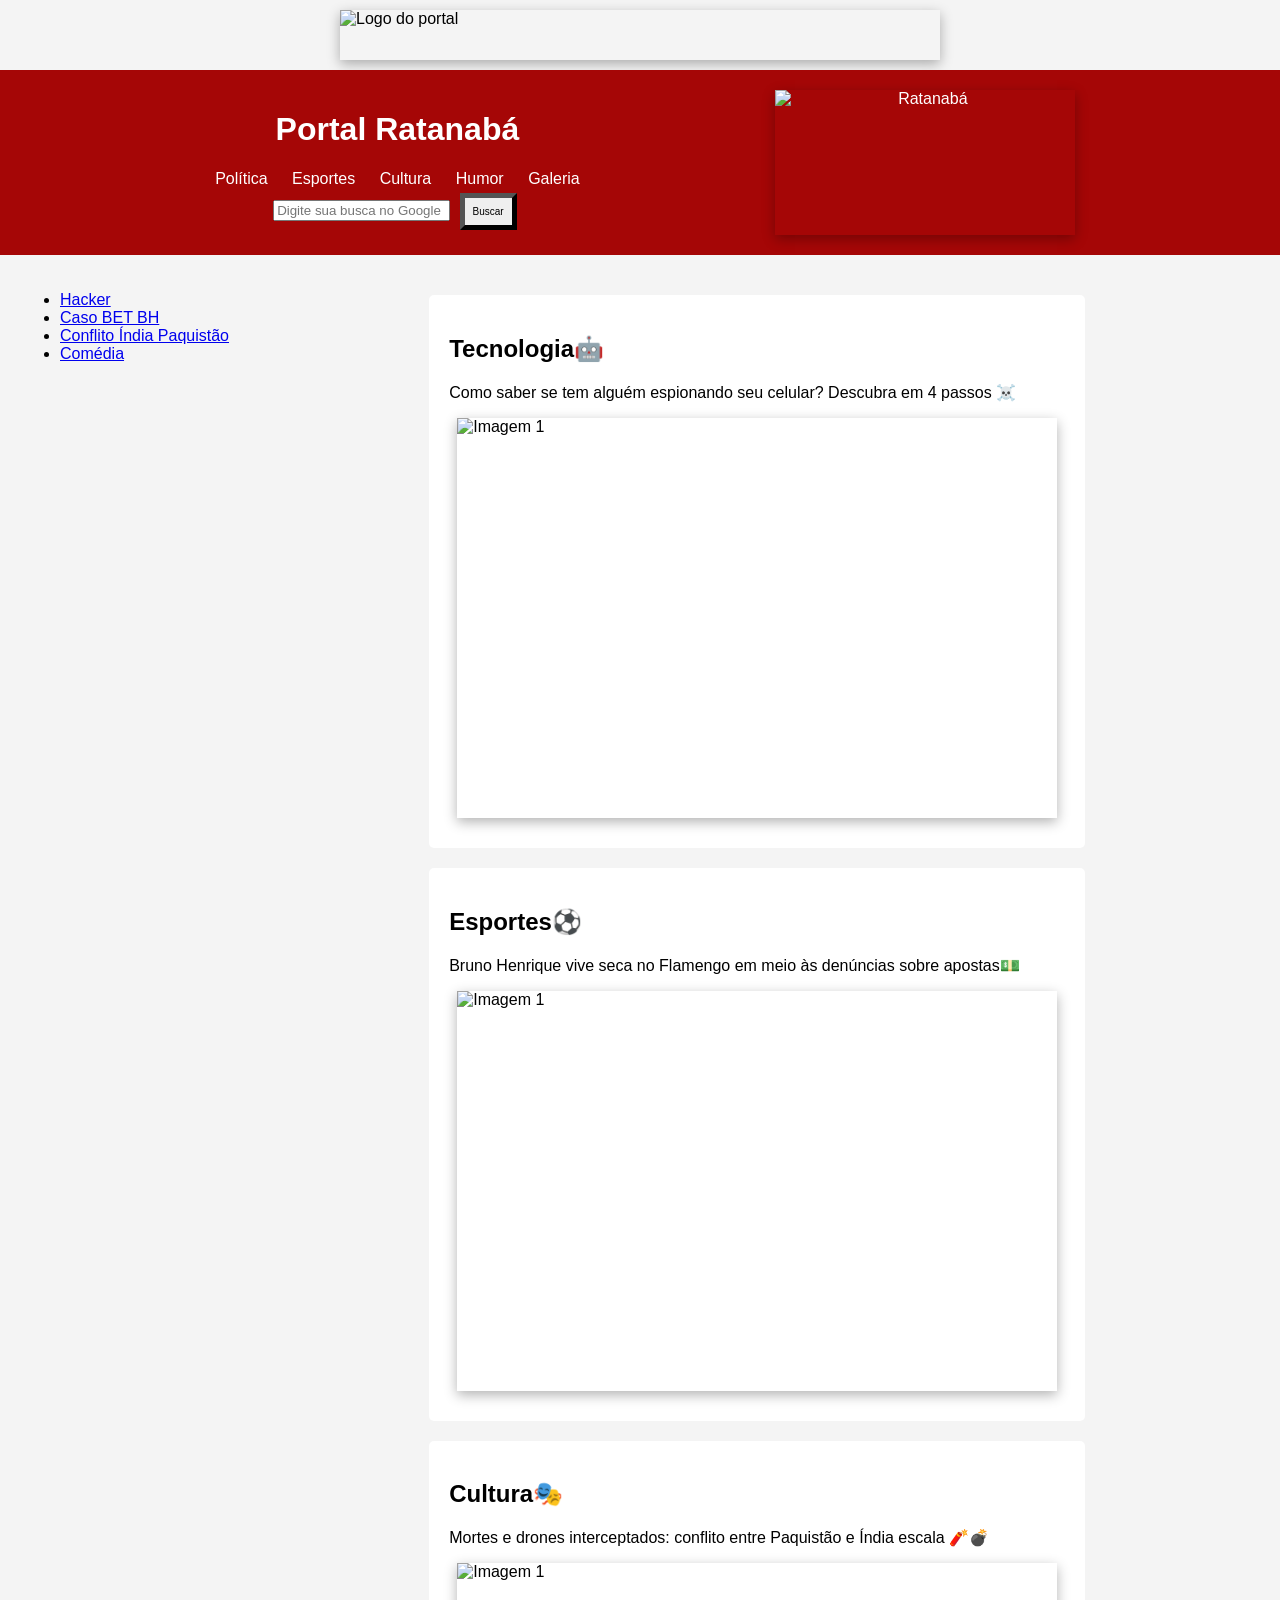
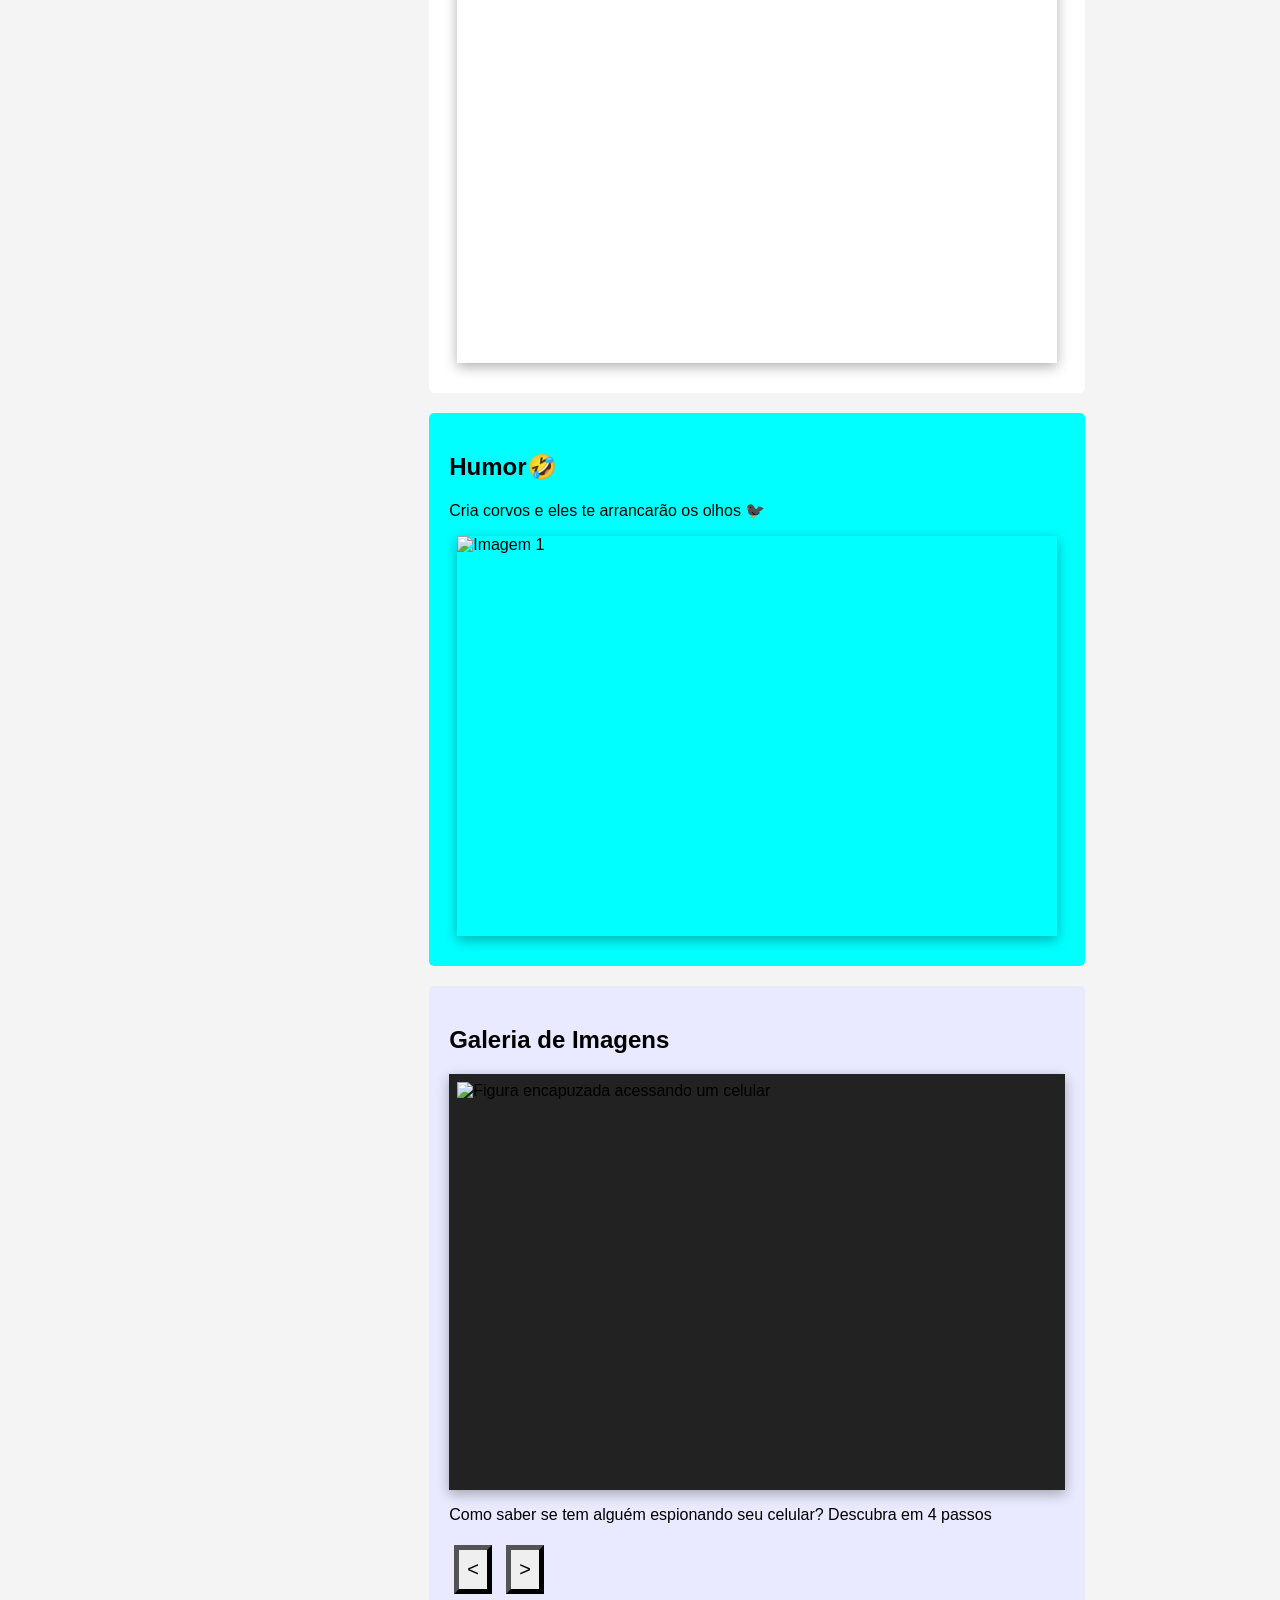
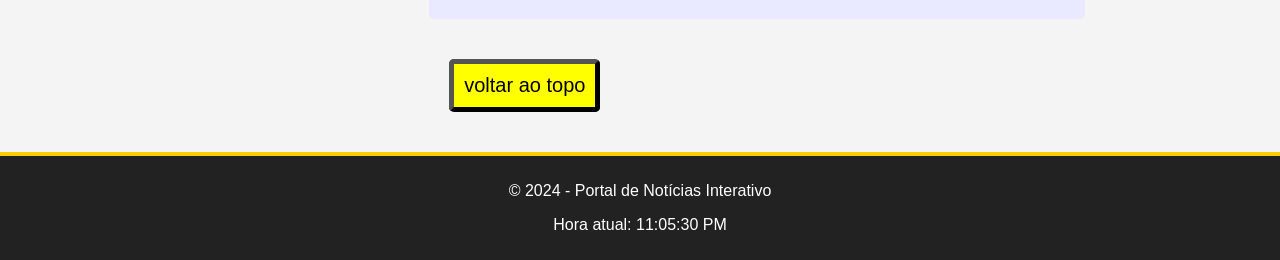
==== commit 040c3eb1: "commit 5" ====
--- a/index.html
+++ b/index.html
@@ -15,46 +15,54 @@
 
 
     <header>
-        <h1>Portal Ratanabá</h1>
-        <nav>
-            <a href="#secao1">Política</a>
-            <a href="#secao2">Esportes</a>
-            <a href="#secao3">Cultura</a>
-            <a href="#secao4">Humor</a>
-            <a href="#galeria">Galeria</a>
-        </nav>
-          <form action="https://www.google.com/search" method="get" target="_blank">
-    <input type="text" name="q" placeholder="Digite sua busca no Google" required>
-    <button type="submit", id = "google">Buscar</button>
+        <div id="menu">
+            <h1>Portal Ratanabá</h1>
+            <nav>
+                <a href="#secao1">Política</a>
+                <a href="#secao2">Esportes</a>
+                <a href="#secao3">Cultura</a>
+                <a href="#secao4">Humor</a>
+                <a href="#galeria">Galeria</a>
+            </nav>
+            <form action="https://www.google.com/search" method="get" target="_blank">
+                <input type="text" name="q" placeholder="Digite sua busca no Google" required>
+                <button type="submit" , id="google">Buscar</button>
+            </form>
+        </div>
+
+        <img id="imagem5" src="/Trabalho-de-PP1-2023.1/img/imagem5.jpg" alt="Ratanabá">
 
     </header>
     <main>
         <div id="principal">
-            <div id ="lateral"> <ul>
-                <li>
-                <a href =https://www.uol.com.br/tilt/noticias/redacao/2025/05/08/como-saber-se-tem-alguem-espionando-seu-celular-descubra-em-4-passos.htm>
-                Hacker</a>
-                </li> 
-                <li>
-                <a href =https://www.uol.com.br/esporte/futebol/ultimas-noticias/2025/04/17/bruno-henrique-divulgou-bet-em-ano-de-caso-suspeito-fazer-muito-green.htm>
-                Caso BET BH</a>
-                </li>
-              <li> 
-                <a href="https://www.bbc.com/portuguese/articles/c14x4vz3yn5o"> 
-                    Conflito Índia Paquistão
-                </a>
-              </li> 
-              <li> 
-                <a href="https://piaui.folha.uol.com.br/materia/cria-corvos-e-eles-te-arrancarao-os-olhos/"> 
-                 Comédia
-                </a>
-              </li>
+            <div id="lateral">
+                <ul>
+                    <li>
+                        <a
+                            href=https://www.uol.com.br/tilt/noticias/redacao/2025/05/08/como-saber-se-tem-alguem-espionando-seu-celular-descubra-em-4-passos.htm>
+                            Hacker</a>
+                    </li>
+                    <li>
+                        <a
+                            href=https://www.uol.com.br/esporte/futebol/ultimas-noticias/2025/04/17/bruno-henrique-divulgou-bet-em-ano-de-caso-suspeito-fazer-muito-green.htm>
+                            Caso BET BH</a>
+                    </li>
+                    <li>
+                        <a href="https://www.bbc.com/portuguese/articles/c14x4vz3yn5o">
+                            Conflito Índia Paquistão
+                        </a>
+                    </li>
+                    <li>
+                        <a href="https://piaui.folha.uol.com.br/materia/cria-corvos-e-eles-te-arrancarao-os-olhos/">
+                            Comédia
+                        </a>
+                    </li>
                 </ul>
 
-        </div>
-            <div id = "meio">
+            </div>
+            <div id="meio">
                 <section id="secao1">
-                    <h2>Tecnologia</h2>
+                    <h2>Tecnologia🤖</h2>
                     <p>Como saber se tem alguém espionando seu celular? Descubra em 4 passos ☠️</p>
                     <img src="https://conteudo.imguol.com.br/c/noticias/06/2018/08/19/espiao-hacker-seguranca-digital-1534694439023_v2_900x506.jpg.webp"
                         alt="Imagem 1">
@@ -62,21 +70,21 @@
                 </section>
 
                 <section id="secao2">
-                    <h2>Esportes</h2>
+                    <h2>Esportes⚽</h2>
                     <p>Bruno Henrique vive seca no Flamengo em meio às denúncias sobre apostas💵</p>
                     <img src="https://i.ytimg.com/vi/PsQIPL8NWRI/hq720.jpg?sqp=-oaymwEhCK4FEIIDSFryq4qpAxMIARUAAAAAGAElAADIQj0AgKJD&rs=AOn4CLB_89P3lAuVj4WAFDMMkQ6Om1TGcA"
                         alt="Imagem 1">
                 </section>
 
                 <section id="secao3">
-                    <h2>Cultura</h2>
+                    <h2>Cultura🎭</h2>
                     <p>Mortes e drones interceptados: conflito entre Paquistão e Índia escala 🧨💣</p>
                     <img src="https://ichef.bbci.co.uk/ace/ws/640/cpsprodpb/baee/live/a901a1b0-2ae1-11f0-9363-3143af46f15c.jpg.webp"
                         alt="Imagem 1">
                 </section>
 
                 <section id="secao4">
-                    <h2>Humor</h2>
+                    <h2>Humor🤣</h2>
                     <p> Cria corvos e eles te arrancarão os olhos 🐦‍⬛</p>
                     <img src="https://s3.amazonaws.com/uploads.piaui.folha.uol.com.br/wp-content/uploads/2024/04/02142800/212_humor.jpg"
                         alt="Imagem 1">
--- a/css/estilos.css
+++ b/css/estilos.css
@@ -20,6 +20,8 @@
     color: white;
     padding: 20px;
     text-align: center;
+    display: flex;
+    justify-content: space-evenly;
 }
 
 nav a {
@@ -109,3 +111,10 @@
  main{ 
     margin:20px;
  }
+
+
+#imagem5{
+    width: 300px;
+    height: auto;
+    margin: 0;
+}
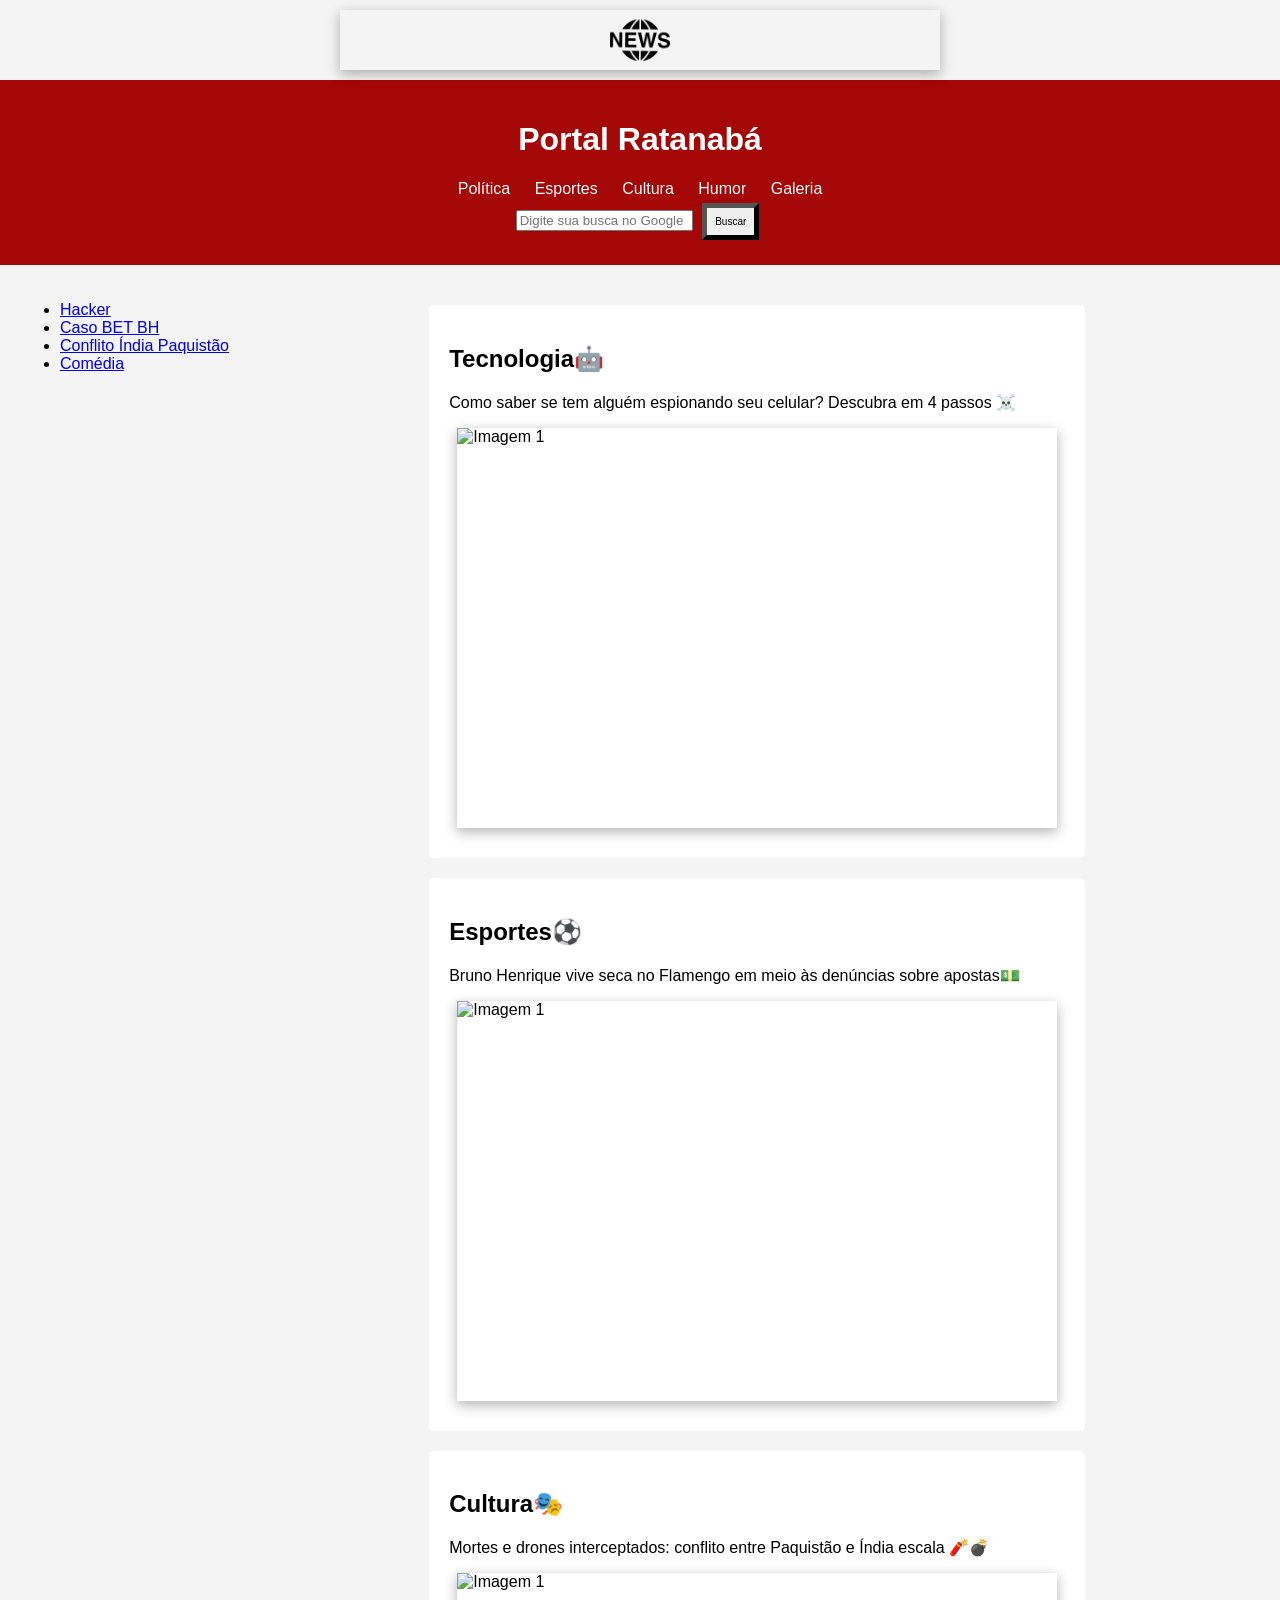
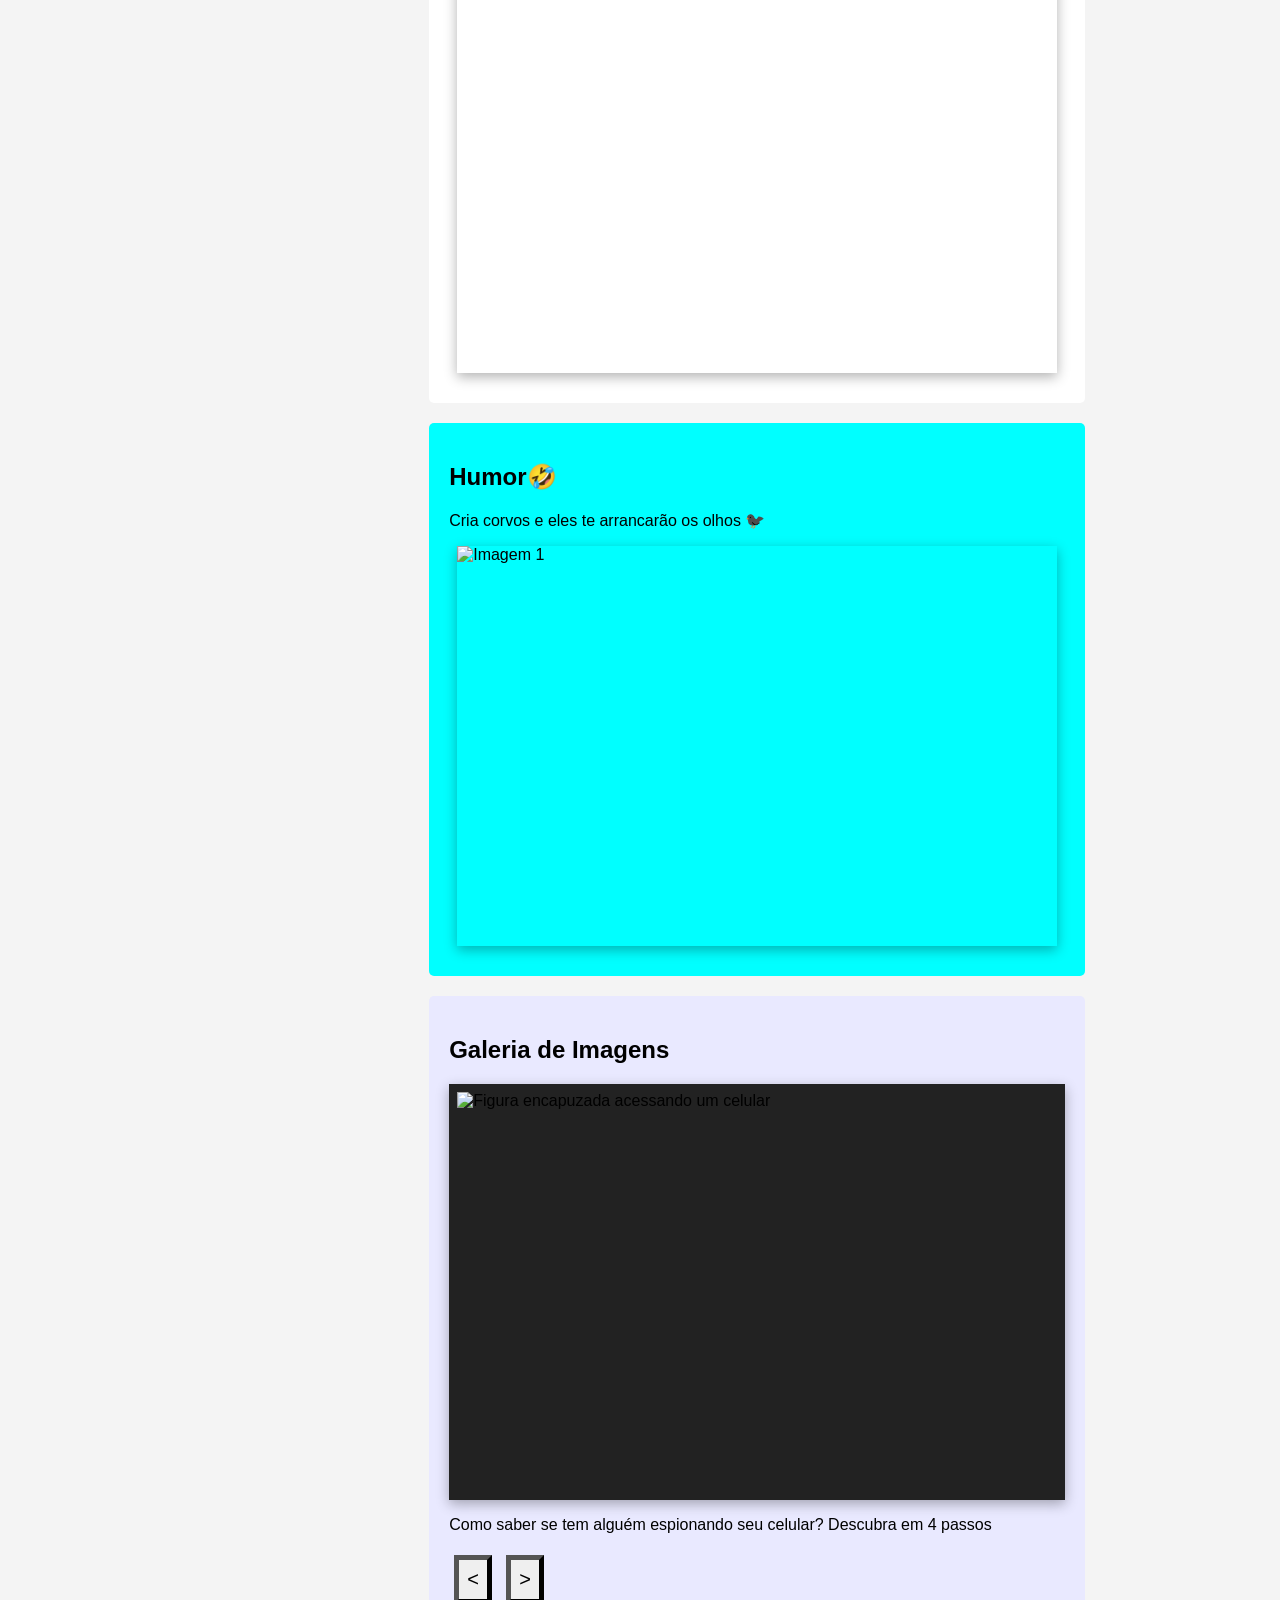
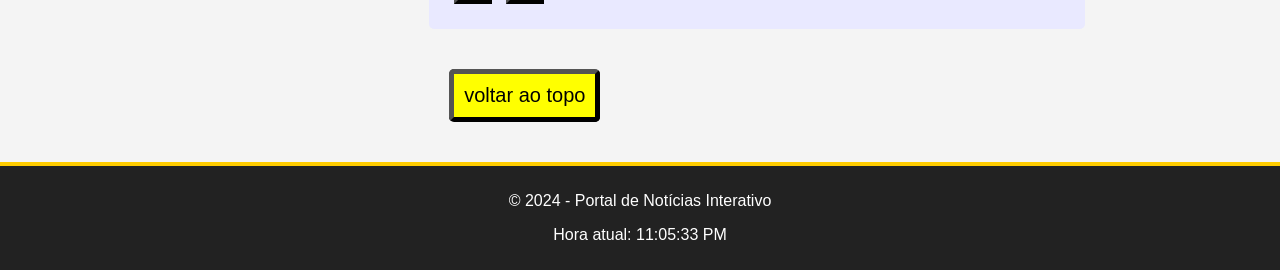
==== commit c18312d7: "commit 6" ====
--- a/index.html
+++ b/index.html
@@ -5,9 +5,10 @@
     <link rel="icon" href="img\favicon.ico" type="image/x-icon">
 
     <meta charset="UTF-8"> 
-    <div style="display: flex; align-items: center; justify-content: center; gap: 10px;"></div> 
-    <img src="img/logo.png" alt="Logo do portal" style="height: 50px;">
+    <div style="display: flex; align-items: center; justify-content: center; gap: 10px;">
+    <img src="img/logo.png" alt="Logo do portal" style="height: 60px; object-fit: contain;">
     <title>Portal de Ratanabá</title>
+    </div>
     <link rel="stylesheet" href="css/estilos.css">
 </head>
 
@@ -30,7 +31,6 @@
             </form>
         </div>
 
-        <img id="imagem5" src="/Trabalho-de-PP1-2023.1/img/imagem5.jpg" alt="Ratanabá">
 
     </header>
     <main>
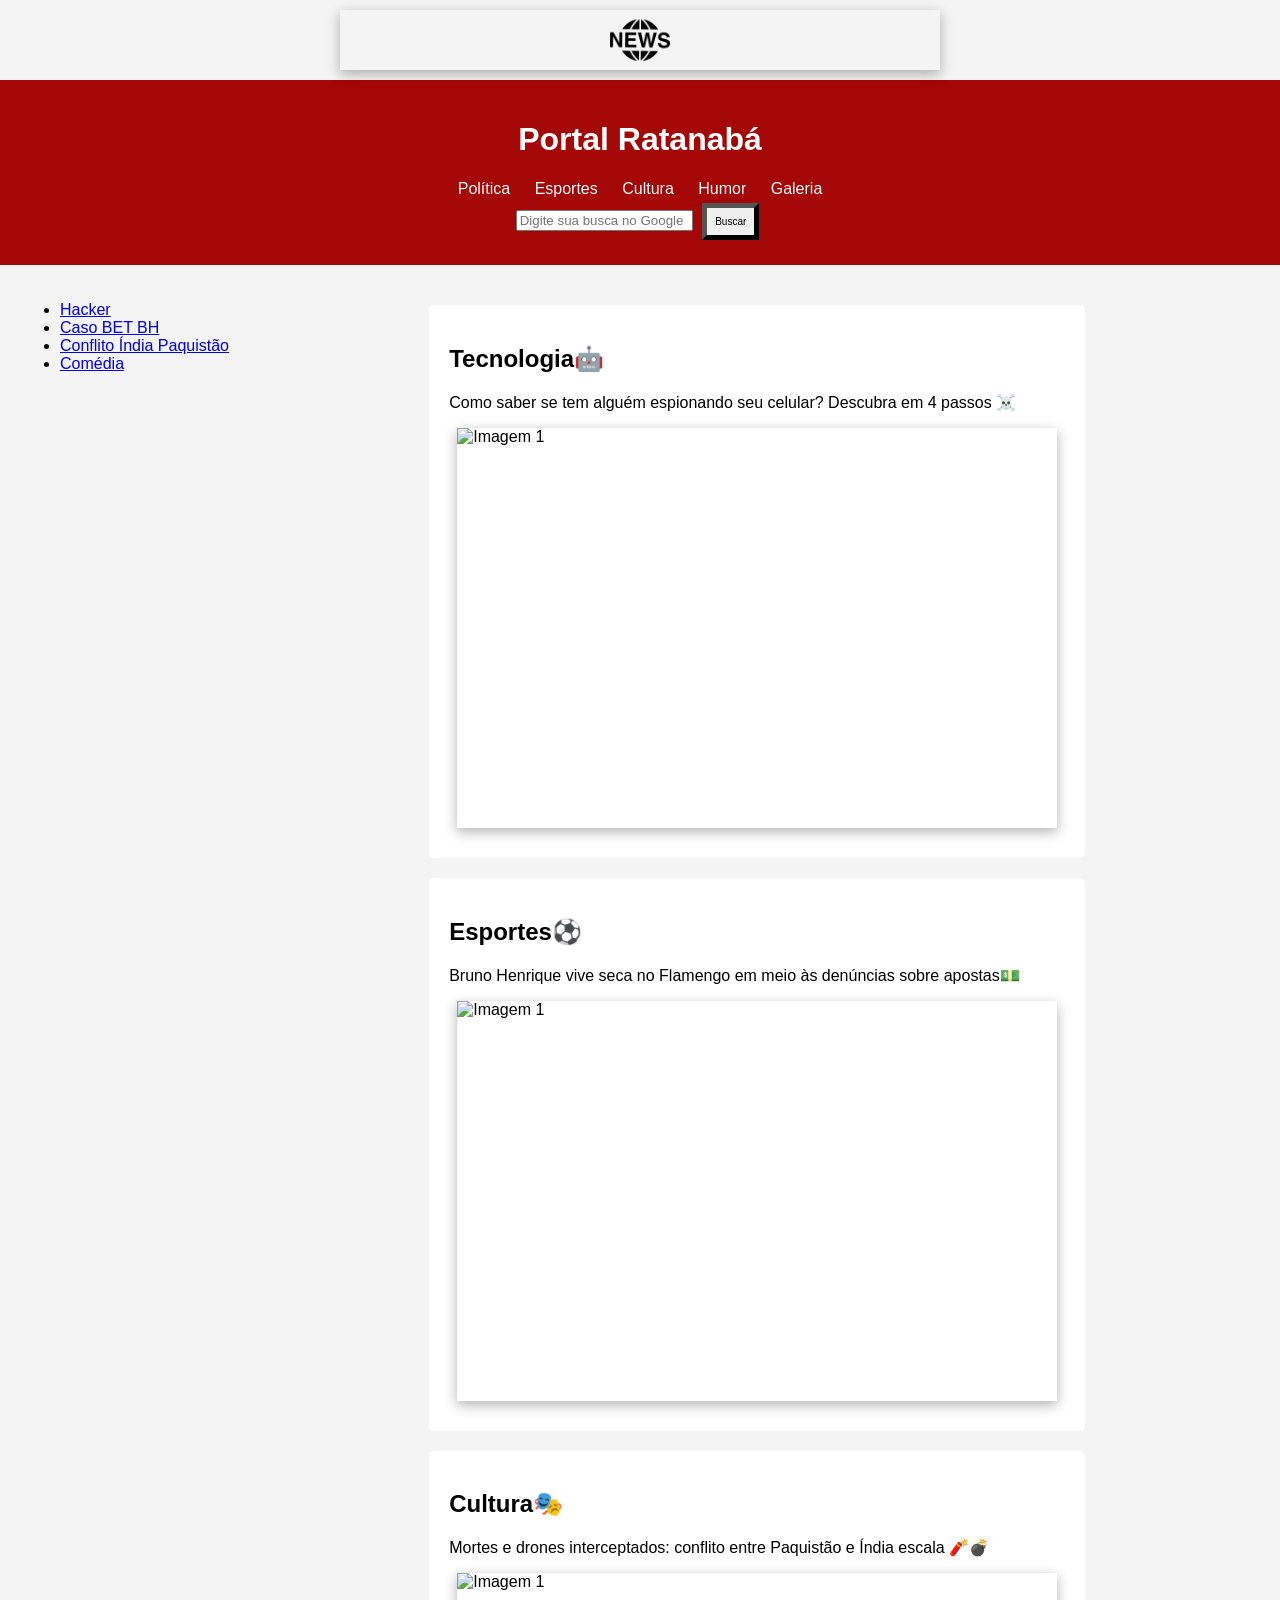
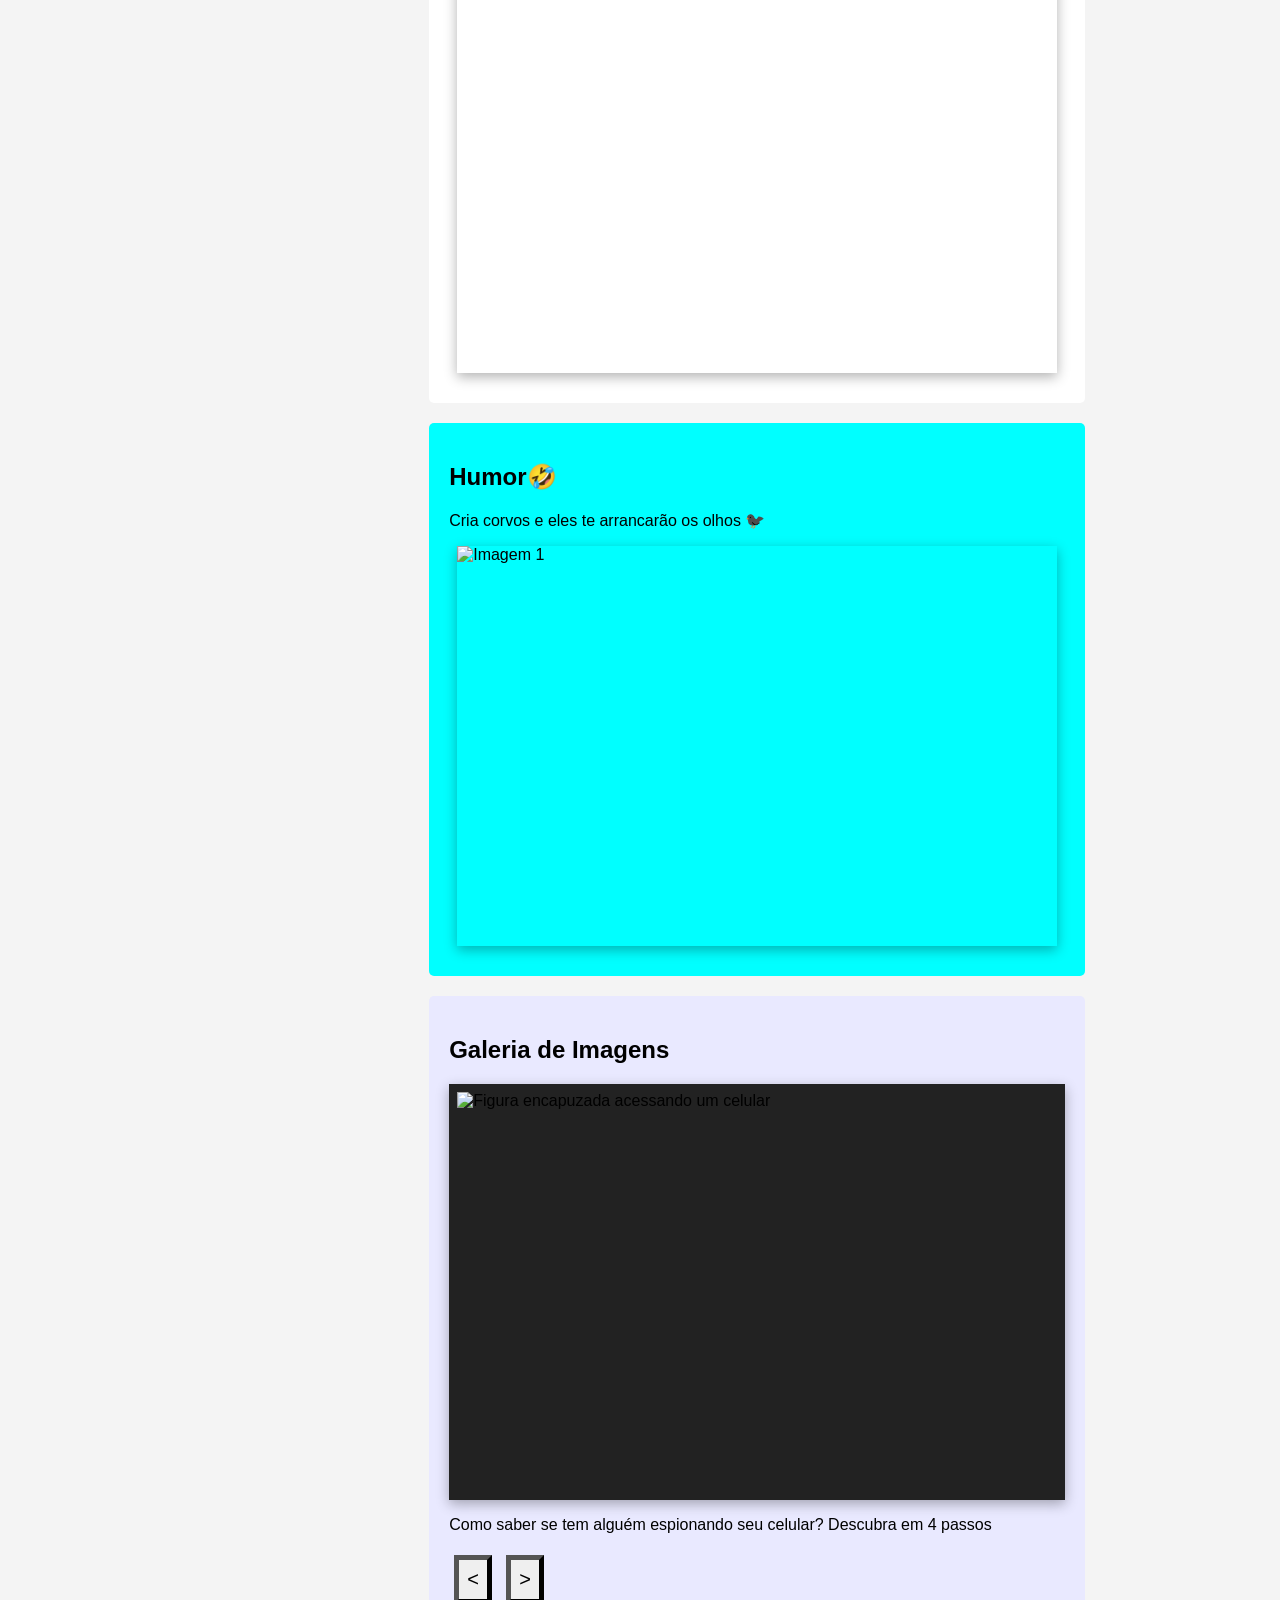
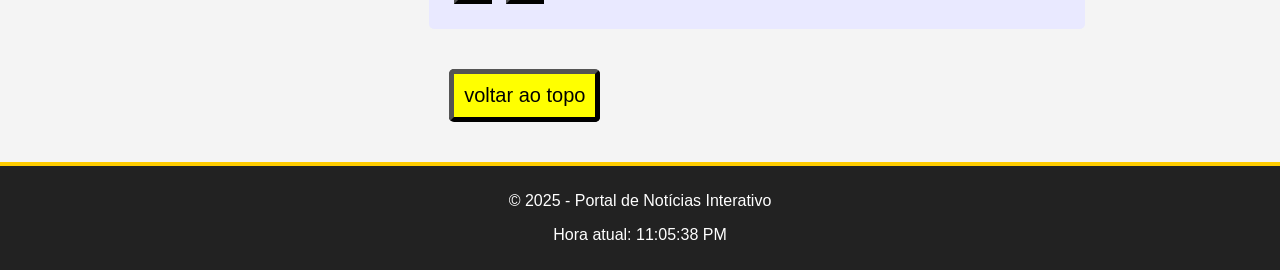
==== commit c2665321: "commit 6" ====
--- a/index.html
+++ b/index.html
@@ -112,7 +112,7 @@
         </div>
     </main>
     <footer>
-        <p>&copy; 2024 - Portal de Notícias Interativo</p>
+        <p>&copy; 2025 - Portal de Notícias Interativo</p>
         <p id="hora"></p>
     </footer>
     <script src="js/script.js"></script>
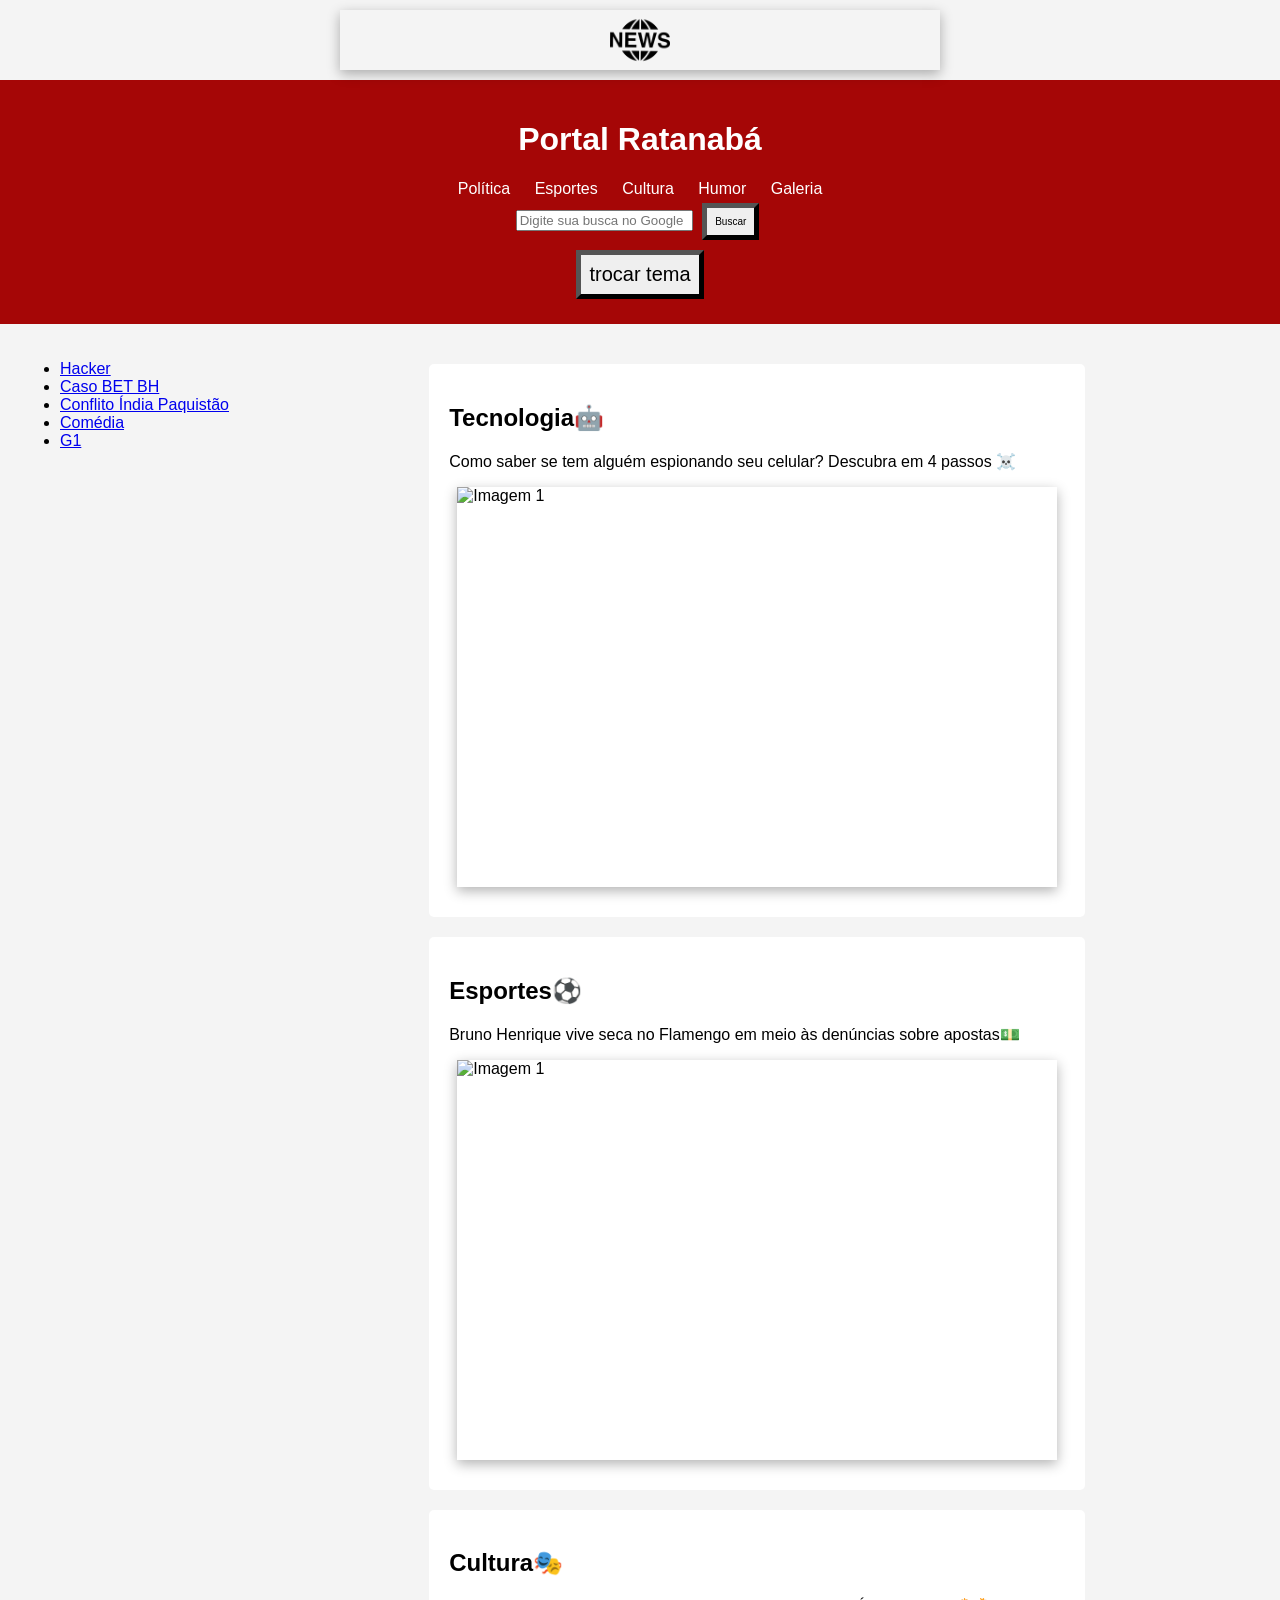
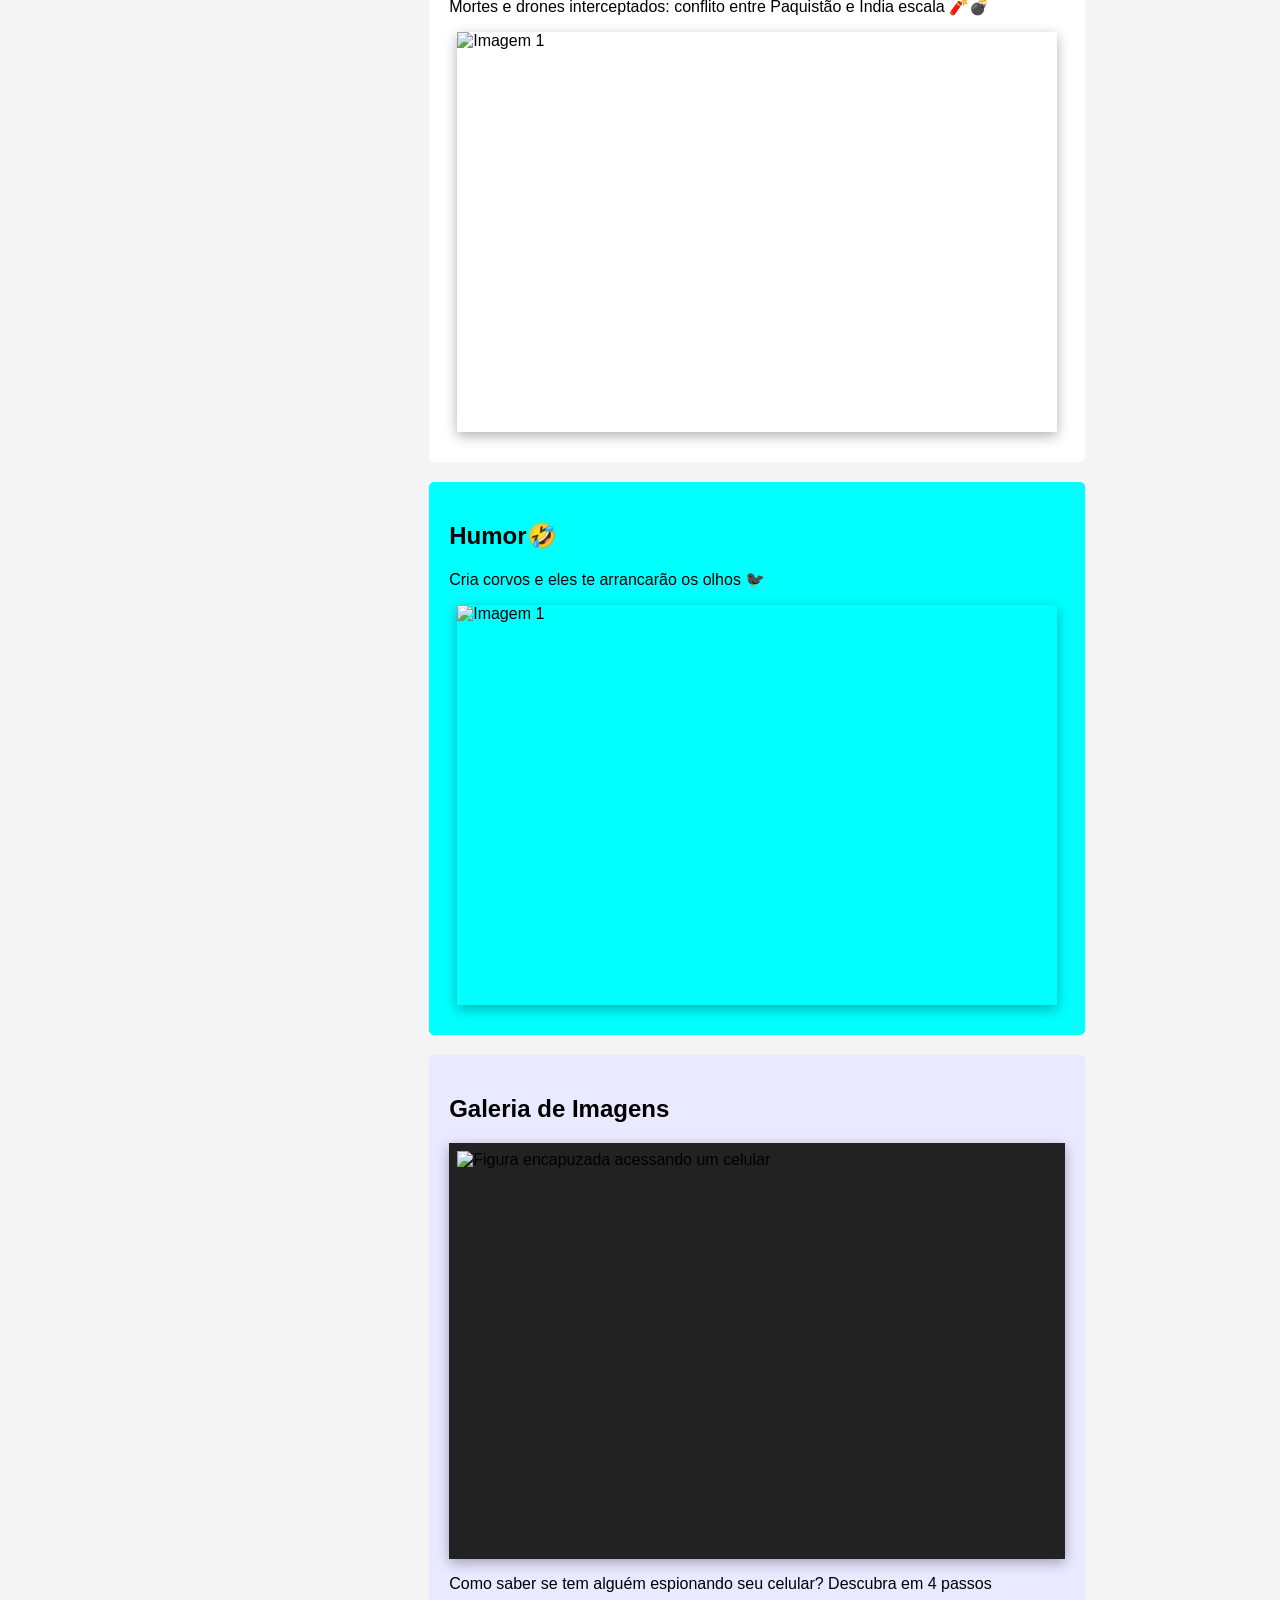
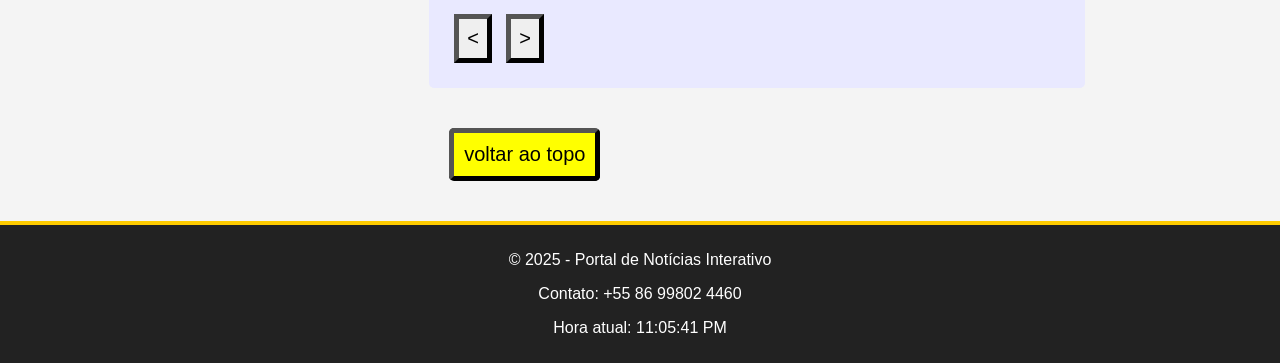
==== commit 9f7aa44b: "commit 7" ====
--- a/index.html
+++ b/index.html
@@ -12,7 +12,7 @@
     <link rel="stylesheet" href="css/estilos.css">
 </head>
 
-<body>
+<body id ="body">
 
 
     <header>
@@ -29,6 +29,9 @@
                 <input type="text" name="q" placeholder="Digite sua busca no Google" required>
                 <button type="submit" , id="google">Buscar</button>
             </form>
+            <button id = "tema escuro">
+                trocar tema
+            </button>
         </div>
 
 
@@ -55,6 +58,11 @@
                     <li>
                         <a href="https://piaui.folha.uol.com.br/materia/cria-corvos-e-eles-te-arrancarao-os-olhos/">
                             Comédia
+                        </a>
+                    </li>
+                    <li> 
+                        <a href="https://g1.globo.com/">
+                            G1 
                         </a>
                     </li>
                 </ul>
@@ -113,6 +121,7 @@
     </main>
     <footer>
         <p>&copy; 2025 - Portal de Notícias Interativo</p>
+        <p> Contato: +55 86 99802 4460 </p>
         <p id="hora"></p>
     </footer>
     <script src="js/script.js"></script>
